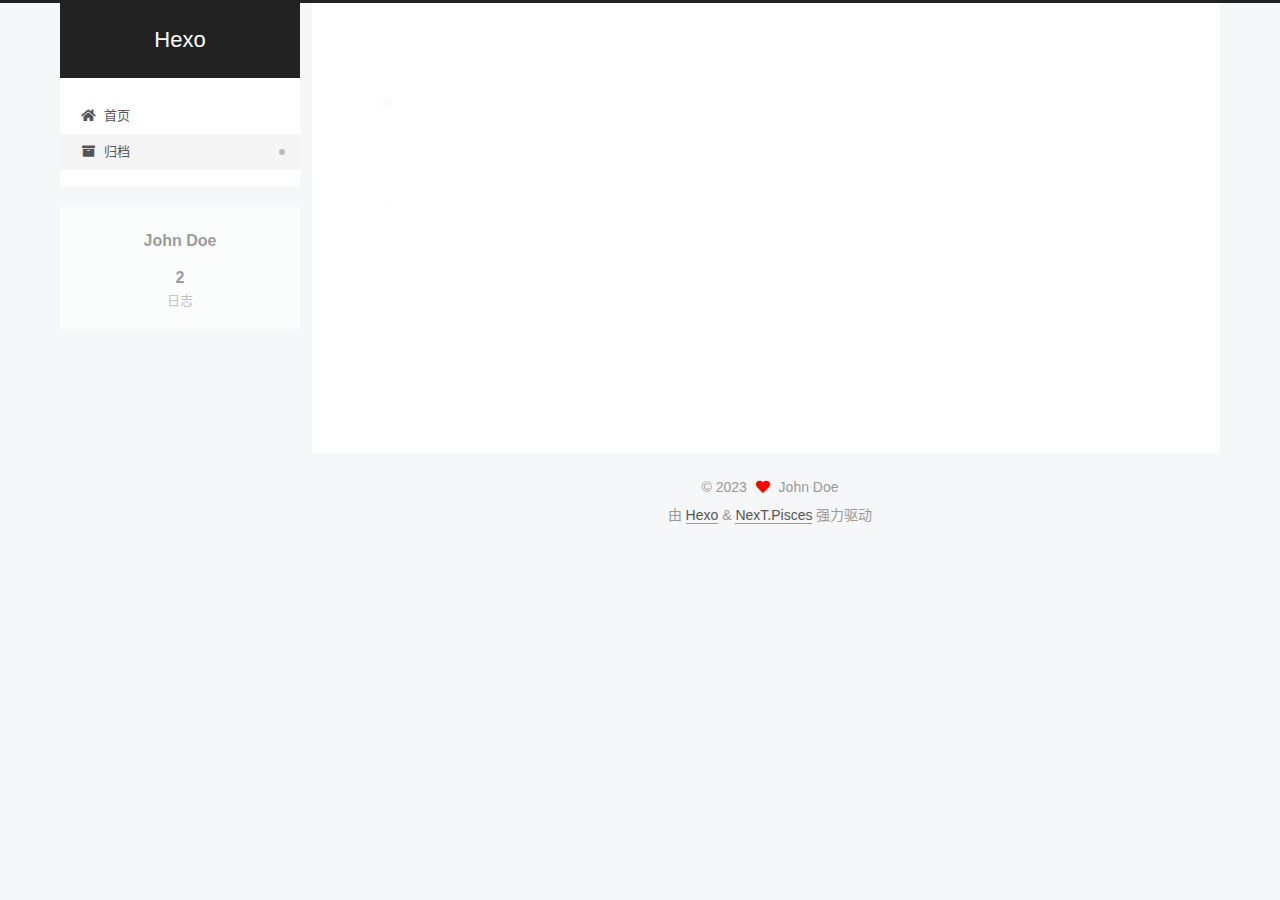
==== archives/index.html @ bbe2d194 "Site updated: 2023-02-14 23:08:49" ====
<!DOCTYPE html>
<html lang="zh-CN">
<head>
  <meta charset="UTF-8">
<meta name="viewport" content="width=device-width, initial-scale=1, maximum-scale=2">
<meta name="theme-color" content="#222">
<meta name="generator" content="Hexo 6.3.0">
  <link rel="apple-touch-icon" sizes="180x180" href="/images/apple-touch-icon-next.png">
  <link rel="icon" type="image/png" sizes="32x32" href="/images/favicon-32x32-next.png">
  <link rel="icon" type="image/png" sizes="16x16" href="/images/favicon-16x16-next.png">
  <link rel="mask-icon" href="/images/logo.svg" color="#222">

<link rel="stylesheet" href="/css/main.css">


<link rel="stylesheet" href="/lib/font-awesome/css/all.min.css">

<script id="hexo-configurations">
    var NexT = window.NexT || {};
    var CONFIG = {"hostname":"example.com","root":"/","scheme":"Pisces","version":"7.8.0","exturl":false,"sidebar":{"position":"left","display":"post","padding":18,"offset":12,"onmobile":false},"copycode":{"enable":false,"show_result":false,"style":null},"back2top":{"enable":true,"sidebar":false,"scrollpercent":false},"bookmark":{"enable":false,"color":"#222","save":"auto"},"fancybox":false,"mediumzoom":false,"lazyload":false,"pangu":false,"comments":{"style":"tabs","active":null,"storage":true,"lazyload":false,"nav":null},"algolia":{"hits":{"per_page":10},"labels":{"input_placeholder":"Search for Posts","hits_empty":"We didn't find any results for the search: ${query}","hits_stats":"${hits} results found in ${time} ms"}},"localsearch":{"enable":false,"trigger":"auto","top_n_per_article":1,"unescape":false,"preload":false},"motion":{"enable":true,"async":false,"transition":{"post_block":"fadeIn","post_header":"slideDownIn","post_body":"slideDownIn","coll_header":"slideLeftIn","sidebar":"slideUpIn"}}};
  </script>

  <meta property="og:type" content="website">
<meta property="og:title" content="Hexo">
<meta property="og:url" content="http://example.com/archives/index.html">
<meta property="og:site_name" content="Hexo">
<meta property="og:locale" content="zh_CN">
<meta property="article:author" content="John Doe">
<meta name="twitter:card" content="summary">

<link rel="canonical" href="http://example.com/archives/">


<script id="page-configurations">
  // https://hexo.io/docs/variables.html
  CONFIG.page = {
    sidebar: "",
    isHome : false,
    isPost : false,
    lang   : 'zh-CN'
  };
</script>

  <title>归档 | Hexo</title>
  






  <noscript>
  <style>
  .use-motion .brand,
  .use-motion .menu-item,
  .sidebar-inner,
  .use-motion .post-block,
  .use-motion .pagination,
  .use-motion .comments,
  .use-motion .post-header,
  .use-motion .post-body,
  .use-motion .collection-header { opacity: initial; }

  .use-motion .site-title,
  .use-motion .site-subtitle {
    opacity: initial;
    top: initial;
  }

  .use-motion .logo-line-before i { left: initial; }
  .use-motion .logo-line-after i { right: initial; }
  </style>
</noscript>

</head>

<body itemscope itemtype="http://schema.org/WebPage">
  <div class="container use-motion">
    <div class="headband"></div>

    <header class="header" itemscope itemtype="http://schema.org/WPHeader">
      <div class="header-inner"><div class="site-brand-container">
  <div class="site-nav-toggle">
    <div class="toggle" aria-label="切换导航栏">
      <span class="toggle-line toggle-line-first"></span>
      <span class="toggle-line toggle-line-middle"></span>
      <span class="toggle-line toggle-line-last"></span>
    </div>
  </div>

  <div class="site-meta">

    <a href="/" class="brand" rel="start">
      <span class="logo-line-before"><i></i></span>
      <h1 class="site-title">Hexo</h1>
      <span class="logo-line-after"><i></i></span>
    </a>
  </div>

  <div class="site-nav-right">
    <div class="toggle popup-trigger">
    </div>
  </div>
</div>




<nav class="site-nav">
  <ul id="menu" class="main-menu menu">
        <li class="menu-item menu-item-home">

    <a href="/" rel="section"><i class="fa fa-home fa-fw"></i>首页</a>

  </li>
        <li class="menu-item menu-item-archives">

    <a href="/archives/" rel="section"><i class="fa fa-archive fa-fw"></i>归档</a>

  </li>
  </ul>
</nav>




</div>
    </header>

    
  <div class="back-to-top">
    <i class="fa fa-arrow-up"></i>
    <span>0%</span>
  </div>


    <main class="main">
      <div class="main-inner">
        <div class="content-wrap">
          

          <div class="content archive">
            

  
  
  
  <div class="post-block">
    <div class="posts-collapse">
      <div class="collection-title">
        <span class="collection-header">嗯..! 目前共计 2 篇日志。 继续努力。</span>
      </div>

      
    <div class="collection-year">
      <span class="collection-header">2023</span>
    </div>

  <article itemscope itemtype="http://schema.org/Article">
    <header class="post-header">

      <div class="post-meta">
        <time itemprop="dateCreated"
              datetime="2023-02-14T23:00:04+08:00"
              content="2023-02-14">
          02-14
        </time>
      </div>

      <div class="post-title">
          <a class="post-title-link" href="/2023/02/14/my-blog/" itemprop="url">
            <span itemprop="name">my blog</span>
          </a>
      </div>

    </header>
  </article>

  <article itemscope itemtype="http://schema.org/Article">
    <header class="post-header">

      <div class="post-meta">
        <time itemprop="dateCreated"
              datetime="2023-02-14T21:54:03+08:00"
              content="2023-02-14">
          02-14
        </time>
      </div>

      <div class="post-title">
          <a class="post-title-link" href="/2023/02/14/hello-world/" itemprop="url">
            <span itemprop="name">Hello World</span>
          </a>
      </div>

    </header>
  </article>


    </div>
  </div>
  
  
  

  



          </div>
          

<script>
  window.addEventListener('tabs:register', () => {
    let { activeClass } = CONFIG.comments;
    if (CONFIG.comments.storage) {
      activeClass = localStorage.getItem('comments_active') || activeClass;
    }
    if (activeClass) {
      let activeTab = document.querySelector(`a[href="#comment-${activeClass}"]`);
      if (activeTab) {
        activeTab.click();
      }
    }
  });
  if (CONFIG.comments.storage) {
    window.addEventListener('tabs:click', event => {
      if (!event.target.matches('.tabs-comment .tab-content .tab-pane')) return;
      let commentClass = event.target.classList[1];
      localStorage.setItem('comments_active', commentClass);
    });
  }
</script>

        </div>
          
  
  <div class="toggle sidebar-toggle">
    <span class="toggle-line toggle-line-first"></span>
    <span class="toggle-line toggle-line-middle"></span>
    <span class="toggle-line toggle-line-last"></span>
  </div>

  <aside class="sidebar">
    <div class="sidebar-inner">

      <ul class="sidebar-nav motion-element">
        <li class="sidebar-nav-toc">
          文章目录
        </li>
        <li class="sidebar-nav-overview">
          站点概览
        </li>
      </ul>

      <!--noindex-->
      <div class="post-toc-wrap sidebar-panel">
      </div>
      <!--/noindex-->

      <div class="site-overview-wrap sidebar-panel">
        <div class="site-author motion-element" itemprop="author" itemscope itemtype="http://schema.org/Person">
  <p class="site-author-name" itemprop="name">John Doe</p>
  <div class="site-description" itemprop="description"></div>
</div>
<div class="site-state-wrap motion-element">
  <nav class="site-state">
      <div class="site-state-item site-state-posts">
          <a href="/archives/">
        
          <span class="site-state-item-count">2</span>
          <span class="site-state-item-name">日志</span>
        </a>
      </div>
  </nav>
</div>



      </div>

    </div>
  </aside>
  <div id="sidebar-dimmer"></div>


      </div>
    </main>

    <footer class="footer">
      <div class="footer-inner">
        

        

<div class="copyright">
  
  &copy; 
  <span itemprop="copyrightYear">2023</span>
  <span class="with-love">
    <i class="fa fa-heart"></i>
  </span>
  <span class="author" itemprop="copyrightHolder">John Doe</span>
</div>
  <div class="powered-by">由 <a href="https://hexo.io/" class="theme-link" rel="noopener" target="_blank">Hexo</a> & <a href="https://pisces.theme-next.org/" class="theme-link" rel="noopener" target="_blank">NexT.Pisces</a> 强力驱动
  </div>

        








      </div>
    </footer>
  </div>

  
  <script src="/lib/anime.min.js"></script>
  <script src="/lib/velocity/velocity.min.js"></script>
  <script src="/lib/velocity/velocity.ui.min.js"></script>

<script src="/js/utils.js"></script>

<script src="/js/motion.js"></script>


<script src="/js/schemes/pisces.js"></script>


<script src="/js/next-boot.js"></script>




  















  

  

</body>
</html>
---- css/main.css ----
:root {
  --body-bg-color: #f5f7f9;
  --content-bg-color: #fff;
  --card-bg-color: #f5f5f5;
  --text-color: #555;
  --blockquote-color: #666;
  --link-color: #555;
  --link-hover-color: #222;
  --brand-color: #fff;
  --brand-hover-color: #fff;
  --table-row-odd-bg-color: #f9f9f9;
  --table-row-hover-bg-color: #f5f5f5;
  --menu-item-bg-color: #f5f5f5;
  --btn-default-bg: #fff;
  --btn-default-color: #555;
  --btn-default-border-color: #555;
  --btn-default-hover-bg: #222;
  --btn-default-hover-color: #fff;
  --btn-default-hover-border-color: #222;
}
html {
  line-height: 1.15; /* 1 */
  -webkit-text-size-adjust: 100%; /* 2 */
}
body {
  margin: 0;
}
main {
  display: block;
}
h1 {
  font-size: 2em;
  margin: 0.67em 0;
}
hr {
  box-sizing: content-box; /* 1 */
  height: 0; /* 1 */
  overflow: visible; /* 2 */
}
pre {
  font-family: monospace, monospace; /* 1 */
  font-size: 1em; /* 2 */
}
a {
  background: transparent;
}
abbr[title] {
  border-bottom: none; /* 1 */
  text-decoration: underline; /* 2 */
  text-decoration: underline dotted; /* 2 */
}
b,
strong {
  font-weight: bolder;
}
code,
kbd,
samp {
  font-family: monospace, monospace; /* 1 */
  font-size: 1em; /* 2 */
}
small {
  font-size: 80%;
}
sub,
sup {
  font-size: 75%;
  line-height: 0;
  position: relative;
  vertical-align: baseline;
}
sub {
  bottom: -0.25em;
}
sup {
  top: -0.5em;
}
img {
  border-style: none;
}
button,
input,
optgroup,
select,
textarea {
  font-family: inherit; /* 1 */
  font-size: 100%; /* 1 */
  line-height: 1.15; /* 1 */
  margin: 0; /* 2 */
}
button,
input {
/* 1 */
  overflow: visible;
}
button,
select {
/* 1 */
  text-transform: none;
}
button,
[type='button'],
[type='reset'],
[type='submit'] {
  -webkit-appearance: button;
}
button::-moz-focus-inner,
[type='button']::-moz-focus-inner,
[type='reset']::-moz-focus-inner,
[type='submit']::-moz-focus-inner {
  border-style: none;
  padding: 0;
}
button:-moz-focusring,
[type='button']:-moz-focusring,
[type='reset']:-moz-focusring,
[type='submit']:-moz-focusring {
  outline: 1px dotted ButtonText;
}
fieldset {
  padding: 0.35em 0.75em 0.625em;
}
legend {
  box-sizing: border-box; /* 1 */
  color: inherit; /* 2 */
  display: table; /* 1 */
  max-width: 100%; /* 1 */
  padding: 0; /* 3 */
  white-space: normal; /* 1 */
}
progress {
  vertical-align: baseline;
}
textarea {
  overflow: auto;
}
[type='checkbox'],
[type='radio'] {
  box-sizing: border-box; /* 1 */
  padding: 0; /* 2 */
}
[type='number']::-webkit-inner-spin-button,
[type='number']::-webkit-outer-spin-button {
  height: auto;
}
[type='search'] {
  outline-offset: -2px; /* 2 */
  -webkit-appearance: textfield; /* 1 */
}
[type='search']::-webkit-search-decoration {
  -webkit-appearance: none;
}
::-webkit-file-upload-button {
  font: inherit; /* 2 */
  -webkit-appearance: button; /* 1 */
}
details {
  display: block;
}
summary {
  display: list-item;
}
template {
  display: none;
}
[hidden] {
  display: none;
}
::selection {
  background: #262a30;
  color: #eee;
}
html,
body {
  height: 100%;
}
body {
  background: var(--body-bg-color);
  color: var(--text-color);
  font-family: 'Lato', "PingFang SC", "Microsoft YaHei", sans-serif;
  font-size: 1em;
  line-height: 2;
}
@media (max-width: 991px) {
  body {
    padding-left: 0 !important;
    padding-right: 0 !important;
  }
}
h1,
h2,
h3,
h4,
h5,
h6 {
  font-family: 'Lato', "PingFang SC", "Microsoft YaHei", sans-serif;
  font-weight: bold;
  line-height: 1.5;
  margin: 20px 0 15px;
}
h1 {
  font-size: 1.5em;
}
h2 {
  font-size: 1.375em;
}
h3 {
  font-size: 1.25em;
}
h4 {
  font-size: 1.125em;
}
h5 {
  font-size: 1em;
}
h6 {
  font-size: 0.875em;
}
p {
  margin: 0 0 20px 0;
}
a,
span.exturl {
  border-bottom: 1px solid #999;
  color: var(--link-color);
  outline: 0;
  text-decoration: none;
  overflow-wrap: break-word;
  word-wrap: break-word;
  cursor: pointer;
}
a:hover,
span.exturl:hover {
  border-bottom-color: var(--link-hover-color);
  color: var(--link-hover-color);
}
iframe,
img,
video {
  display: block;
  margin-left: auto;
  margin-right: auto;
  max-width: 100%;
}
hr {
  background-image: repeating-linear-gradient(-45deg, #ddd, #ddd 4px, transparent 4px, transparent 8px);
  border: 0;
  height: 3px;
  margin: 40px 0;
}
blockquote {
  border-left: 4px solid #ddd;
  color: var(--blockquote-color);
  margin: 0;
  padding: 0 15px;
}
blockquote cite::before {
  content: '-';
  padding: 0 5px;
}
dt {
  font-weight: bold;
}
dd {
  margin: 0;
  padding: 0;
}
kbd {
  background-color: #f5f5f5;
  background-image: linear-gradient(#eee, #fff, #eee);
  border: 1px solid #ccc;
  border-radius: 0.2em;
  box-shadow: 0.1em 0.1em 0.2em rgba(0,0,0,0.1);
  color: #555;
  font-family: inherit;
  padding: 0.1em 0.3em;
  white-space: nowrap;
}
.table-container {
  overflow: auto;
}
table {
  border-collapse: collapse;
  border-spacing: 0;
  font-size: 0.875em;
  margin: 0 0 20px 0;
  width: 100%;
}
tbody tr:nth-of-type(odd) {
  background: var(--table-row-odd-bg-color);
}
tbody tr:hover {
  background: var(--table-row-hover-bg-color);
}
caption,
th,
td {
  font-weight: normal;
  padding: 8px;
  vertical-align: middle;
}
th,
td {
  border: 1px solid #ddd;
  border-bottom: 3px solid #ddd;
}
th {
  font-weight: 700;
  padding-bottom: 10px;
}
td {
  border-bottom-width: 1px;
}
.btn {
  background: var(--btn-default-bg);
  border: 2px solid var(--btn-default-border-color);
  border-radius: 2px;
  color: var(--btn-default-color);
  display: inline-block;
  font-size: 0.875em;
  line-height: 2;
  padding: 0 20px;
  text-decoration: none;
  transition-property: background-color;
  transition-delay: 0s;
  transition-duration: 0.2s;
  transition-timing-function: ease-in-out;
}
.btn:hover {
  background: var(--btn-default-hover-bg);
  border-color: var(--btn-default-hover-border-color);
  color: var(--btn-default-hover-color);
}
.btn + .btn {
  margin: 0 0 8px 8px;
}
.btn .fa-fw {
  text-align: left;
  width: 1.285714285714286em;
}
.toggle {
  line-height: 0;
}
.toggle .toggle-line {
  background: #fff;
  display: inline-block;
  height: 2px;
  left: 0;
  position: relative;
  top: 0;
  transition: all 0.4s;
  vertical-align: top;
  width: 100%;
}
.toggle .toggle-line:not(:first-child) {
  margin-top: 3px;
}
.toggle.toggle-arrow .toggle-line-first {
  left: 50%;
  top: 2px;
  transform: rotate(45deg);
  width: 50%;
}
.toggle.toggle-arrow .toggle-line-middle {
  left: 2px;
  width: 90%;
}
.toggle.toggle-arrow .toggle-line-last {
  left: 50%;
  top: -2px;
  transform: rotate(-45deg);
  width: 50%;
}
.toggle.toggle-close .toggle-line-first {
  transform: rotate(-45deg);
  top: 5px;
}
.toggle.toggle-close .toggle-line-middle {
  opacity: 0;
}
.toggle.toggle-close .toggle-line-last {
  transform: rotate(45deg);
  top: -5px;
}
.highlight,
pre {
  background: #f7f7f7;
  color: #4d4d4c;
  line-height: 1.6;
  margin: 0 auto 20px;
}
pre,
code {
  font-family: consolas, Menlo, monospace, "PingFang SC", "Microsoft YaHei";
}
code {
  background: #eee;
  border-radius: 3px;
  color: #555;
  padding: 2px 4px;
  overflow-wrap: break-word;
  word-wrap: break-word;
}
.highlight *::selection {
  background: #d6d6d6;
}
.highlight pre {
  border: 0;
  margin: 0;
  padding: 10px 0;
}
.highlight table {
  border: 0;
  margin: 0;
  width: auto;
}
.highlight td {
  border: 0;
  padding: 0;
}
.highlight figcaption {
  background: #eff2f3;
  color: #4d4d4c;
  display: flex;
  font-size: 0.875em;
  justify-content: space-between;
  line-height: 1.2;
  padding: 0.5em;
}
.highlight figcaption a {
  color: #4d4d4c;
}
.highlight figcaption a:hover {
  border-bottom-color: #4d4d4c;
}
.highlight .gutter {
  -moz-user-select: none;
  -ms-user-select: none;
  -webkit-user-select: none;
  user-select: none;
}
.highlight .gutter pre {
  background: #eff2f3;
  color: #869194;
  padding-left: 10px;
  padding-right: 10px;
  text-align: right;
}
.highlight .code pre {
  background: #f7f7f7;
  padding-left: 10px;
  width: 100%;
}
.gist table {
  width: auto;
}
.gist table td {
  border: 0;
}
pre {
  overflow: auto;
  padding: 10px;
}
pre code {
  background: none;
  color: #4d4d4c;
  font-size: 0.875em;
  padding: 0;
  text-shadow: none;
}
pre .deletion {
  background: #fdd;
}
pre .addition {
  background: #dfd;
}
pre .meta {
  color: #eab700;
  -moz-user-select: none;
  -ms-user-select: none;
  -webkit-user-select: none;
  user-select: none;
}
pre .comment {
  color: #8e908c;
}
pre .variable,
pre .attribute,
pre .tag,
pre .name,
pre .regexp,
pre .ruby .constant,
pre .xml .tag .title,
pre .xml .pi,
pre .xml .doctype,
pre .html .doctype,
pre .css .id,
pre .css .class,
pre .css .pseudo {
  color: #c82829;
}
pre .number,
pre .preprocessor,
pre .built_in,
pre .builtin-name,
pre .literal,
pre .params,
pre .constant,
pre .command {
  color: #f5871f;
}
pre .ruby .class .title,
pre .css .rules .attribute,
pre .string,
pre .symbol,
pre .value,
pre .inheritance,
pre .header,
pre .ruby .symbol,
pre .xml .cdata,
pre .special,
pre .formula {
  color: #718c00;
}
pre .title,
pre .css .hexcolor {
  color: #3e999f;
}
pre .function,
pre .python .decorator,
pre .python .title,
pre .ruby .function .title,
pre .ruby .title .keyword,
pre .perl .sub,
pre .javascript .title,
pre .coffeescript .title {
  color: #4271ae;
}
pre .keyword,
pre .javascript .function {
  color: #8959a8;
}
.blockquote-center {
  border-left: none;
  margin: 40px 0;
  padding: 0;
  position: relative;
  text-align: center;
}
.blockquote-center .fa {
  display: block;
  opacity: 0.6;
  position: absolute;
  width: 100%;
}
.blockquote-center .fa-quote-left {
  border-top: 1px solid #ccc;
  text-align: left;
  top: -20px;
}
.blockquote-center .fa-quote-right {
  border-bottom: 1px solid #ccc;
  text-align: right;
  bottom: -20px;
}
.blockquote-center p,
.blockquote-center div {
  text-align: center;
}
.post-body .group-picture img {
  margin: 0 auto;
  padding: 0 3px;
}
.group-picture-row {
  margin-bottom: 6px;
  overflow: hidden;
}
.group-picture-column {
  float: left;
  margin-bottom: 10px;
}
.post-body .label {
  color: #555;
  display: inline;
  padding: 0 2px;
}
.post-body .label.default {
  background: #f0f0f0;
}
.post-body .label.primary {
  background: #efe6f7;
}
.post-body .label.info {
  background: #e5f2f8;
}
.post-body .label.success {
  background: #e7f4e9;
}
.post-body .label.warning {
  background: #fcf6e1;
}
.post-body .label.danger {
  background: #fae8eb;
}
.post-body .tabs {
  margin-bottom: 20px;
}
.post-body .tabs,
.tabs-comment {
  display: block;
  padding-top: 10px;
  position: relative;
}
.post-body .tabs ul.nav-tabs,
.tabs-comment ul.nav-tabs {
  display: flex;
  flex-wrap: wrap;
  margin: 0;
  margin-bottom: -1px;
  padding: 0;
}
@media (max-width: 413px) {
  .post-body .tabs ul.nav-tabs,
  .tabs-comment ul.nav-tabs {
    display: block;
    margin-bottom: 5px;
  }
}
.post-body .tabs ul.nav-tabs li.tab,
.tabs-comment ul.nav-tabs li.tab {
  border-bottom: 1px solid #ddd;
  border-left: 1px solid transparent;
  border-right: 1px solid transparent;
  border-top: 3px solid transparent;
  flex-grow: 1;
  list-style-type: none;
  border-radius: 0 0 0 0;
}
@media (max-width: 413px) {
  .post-body .tabs ul.nav-tabs li.tab,
  .tabs-comment ul.nav-tabs li.tab {
    border-bottom: 1px solid transparent;
    border-left: 3px solid transparent;
    border-right: 1px solid transparent;
    border-top: 1px solid transparent;
  }
}
@media (max-width: 413px) {
  .post-body .tabs ul.nav-tabs li.tab,
  .tabs-comment ul.nav-tabs li.tab {
    border-radius: 0;
  }
}
.post-body .tabs ul.nav-tabs li.tab a,
.tabs-comment ul.nav-tabs li.tab a {
  border-bottom: initial;
  display: block;
  line-height: 1.8;
  outline: 0;
  padding: 0.25em 0.75em;
  text-align: center;
  transition-delay: 0s;
  transition-duration: 0.2s;
  transition-timing-function: ease-out;
}
.post-body .tabs ul.nav-tabs li.tab a i,
.tabs-comment ul.nav-tabs li.tab a i {
  width: 1.285714285714286em;
}
.post-body .tabs ul.nav-tabs li.tab.active,
.tabs-comment ul.nav-tabs li.tab.active {
  border-bottom: 1px solid transparent;
  border-left: 1px solid #ddd;
  border-right: 1px solid #ddd;
  border-top: 3px solid #fc6423;
}
@media (max-width: 413px) {
  .post-body .tabs ul.nav-tabs li.tab.active,
  .tabs-comment ul.nav-tabs li.tab.active {
    border-bottom: 1px solid #ddd;
    border-left: 3px solid #fc6423;
    border-right: 1px solid #ddd;
    border-top: 1px solid #ddd;
  }
}
.post-body .tabs ul.nav-tabs li.tab.active a,
.tabs-comment ul.nav-tabs li.tab.active a {
  color: var(--link-color);
  cursor: default;
}
.post-body .tabs .tab-content .tab-pane,
.tabs-comment .tab-content .tab-pane {
  border: 1px solid #ddd;
  border-top: 0;
  padding: 20px 20px 0 20px;
  border-radius: 0;
}
.post-body .tabs .tab-content .tab-pane:not(.active),
.tabs-comment .tab-content .tab-pane:not(.active) {
  display: none;
}
.post-body .tabs .tab-content .tab-pane.active,
.tabs-comment .tab-content .tab-pane.active {
  display: block;
}
.post-body .tabs .tab-content .tab-pane.active:nth-of-type(1),
.tabs-comment .tab-content .tab-pane.active:nth-of-type(1) {
  border-radius: 0 0 0 0;
}
@media (max-width: 413px) {
  .post-body .tabs .tab-content .tab-pane.active:nth-of-type(1),
  .tabs-comment .tab-content .tab-pane.active:nth-of-type(1) {
    border-radius: 0;
  }
}
.post-body .note {
  border-radius: 3px;
  margin-bottom: 20px;
  padding: 1em;
  position: relative;
  border: 1px solid #eee;
  border-left-width: 5px;
}
.post-body .note h2,
.post-body .note h3,
.post-body .note h4,
.post-body .note h5,
.post-body .note h6 {
  margin-top: 0;
  border-bottom: initial;
  margin-bottom: 0;
  padding-top: 0;
}
.post-body .note p:first-child,
.post-body .note ul:first-child,
.post-body .note ol:first-child,
.post-body .note table:first-child,
.post-body .note pre:first-child,
.post-body .note blockquote:first-child,
.post-body .note img:first-child {
  margin-top: 0;
}
.post-body .note p:last-child,
.post-body .note ul:last-child,
.post-body .note ol:last-child,
.post-body .note table:last-child,
.post-body .note pre:last-child,
.post-body .note blockquote:last-child,
.post-body .note img:last-child {
  margin-bottom: 0;
}
.post-body .note.default {
  border-left-color: #777;
}
.post-body .note.default h2,
.post-body .note.default h3,
.post-body .note.default h4,
.post-body .note.default h5,
.post-body .note.default h6 {
  color: #777;
}
.post-body .note.primary {
  border-left-color: #6f42c1;
}
.post-body .note.primary h2,
.post-body .note.primary h3,
.post-body .note.primary h4,
.post-body .note.primary h5,
.post-body .note.primary h6 {
  color: #6f42c1;
}
.post-body .note.info {
  border-left-color: #428bca;
}
.post-body .note.info h2,
.post-body .note.info h3,
.post-body .note.info h4,
.post-body .note.info h5,
.post-body .note.info h6 {
  color: #428bca;
}
.post-body .note.success {
  border-left-color: #5cb85c;
}
.post-body .note.success h2,
.post-body .note.success h3,
.post-body .note.success h4,
.post-body .note.success h5,
.post-body .note.success h6 {
  color: #5cb85c;
}
.post-body .note.warning {
  border-left-color: #f0ad4e;
}
.post-body .note.warning h2,
.post-body .note.warning h3,
.post-body .note.warning h4,
.post-body .note.warning h5,
.post-body .note.warning h6 {
  color: #f0ad4e;
}
.post-body .note.danger {
  border-left-color: #d9534f;
}
.post-body .note.danger h2,
.post-body .note.danger h3,
.post-body .note.danger h4,
.post-body .note.danger h5,
.post-body .note.danger h6 {
  color: #d9534f;
}
.pagination .prev,
.pagination .next,
.pagination .page-number,
.pagination .space {
  display: inline-block;
  margin: 0 10px;
  padding: 0 11px;
  position: relative;
  top: -1px;
}
@media (max-width: 767px) {
  .pagination .prev,
  .pagination .next,
  .pagination .page-number,
  .pagination .space {
    margin: 0 5px;
  }
}
.pagination {
  border-top: 1px solid #eee;
  margin: 120px 0 0;
  text-align: center;
}
.pagination .prev,
.pagination .next,
.pagination .page-number {
  border-bottom: 0;
  border-top: 1px solid #eee;
  transition-property: border-color;
  transition-delay: 0s;
  transition-duration: 0.2s;
  transition-timing-function: ease-in-out;
}
.pagination .prev:hover,
.pagination .next:hover,
.pagination .page-number:hover {
  border-top-color: #222;
}
.pagination .space {
  margin: 0;
  padding: 0;
}
.pagination .prev {
  margin-left: 0;
}
.pagination .next {
  margin-right: 0;
}
.pagination .page-number.current {
  background: #ccc;
  border-top-color: #ccc;
  color: #fff;
}
@media (max-width: 767px) {
  .pagination {
    border-top: none;
  }
  .pagination .prev,
  .pagination .next,
  .pagination .page-number {
    border-bottom: 1px solid #eee;
    border-top: 0;
    margin-bottom: 10px;
    padding: 0 10px;
  }
  .pagination .prev:hover,
  .pagination .next:hover,
  .pagination .page-number:hover {
    border-bottom-color: #222;
  }
}
.comments {
  margin-top: 60px;
  overflow: hidden;
}
.comment-button-group {
  display: flex;
  flex-wrap: wrap-reverse;
  justify-content: center;
  margin: 1em 0;
}
.comment-button-group .comment-button {
  margin: 0.1em 0.2em;
}
.comment-button-group .comment-button.active {
  background: var(--btn-default-hover-bg);
  border-color: var(--btn-default-hover-border-color);
  color: var(--btn-default-hover-color);
}
.comment-position {
  display: none;
}
.comment-position.active {
  display: block;
}
.tabs-comment {
  background: var(--content-bg-color);
  margin-top: 4em;
  padding-top: 0;
}
.tabs-comment .comments {
  border: 0;
  box-shadow: none;
  margin-top: 0;
  padding-top: 0;
}
.container {
  min-height: 100%;
  position: relative;
}
.main-inner {
  margin: 0 auto;
  width: calc(100% - 20px);
}
@media (min-width: 1200px) {
  .main-inner {
    width: 1160px;
  }
}
@media (min-width: 1600px) {
  .main-inner {
    width: 73%;
  }
}
@media (max-width: 767px) {
  .content-wrap {
    padding: 0 20px;
  }
}
.header {
  background: transparent;
}
.header-inner {
  margin: 0 auto;
  width: calc(100% - 20px);
}
@media (min-width: 1200px) {
  .header-inner {
    width: 1160px;
  }
}
@media (min-width: 1600px) {
  .header-inner {
    width: 73%;
  }
}
.site-brand-container {
  display: flex;
  flex-shrink: 0;
  padding: 0 10px;
}
.headband {
  background: #222;
  height: 3px;
}
.site-meta {
  flex-grow: 1;
  text-align: center;
}
@media (max-width: 767px) {
  .site-meta {
    text-align: center;
  }
}
.brand {
  border-bottom: none;
  color: var(--brand-color);
  display: inline-block;
  line-height: 1.375em;
  padding: 0 40px;
  position: relative;
}
.brand:hover {
  color: var(--brand-hover-color);
}
.site-title {
  font-family: 'Lato', "PingFang SC", "Microsoft YaHei", sans-serif;
  font-size: 1.375em;
  font-weight: normal;
  margin: 0;
}
.site-subtitle {
  color: #ddd;
  font-size: 0.8125em;
  margin: 10px 0;
}
.use-motion .brand {
  opacity: 0;
}
.use-motion .site-title,
.use-motion .site-subtitle,
.use-motion .custom-logo-image {
  opacity: 0;
  position: relative;
  top: -10px;
}
.site-nav-toggle,
.site-nav-right {
  display: none;
}
@media (max-width: 767px) {
  .site-nav-toggle,
  .site-nav-right {
    display: flex;
    flex-direction: column;
    justify-content: center;
  }
}
.site-nav-toggle .toggle,
.site-nav-right .toggle {
  color: var(--text-color);
  padding: 10px;
  width: 22px;
}
.site-nav-toggle .toggle .toggle-line,
.site-nav-right .toggle .toggle-line {
  background: var(--text-color);
  border-radius: 1px;
}
.site-nav {
  display: block;
}
@media (max-width: 767px) {
  .site-nav {
    clear: both;
    display: none;
  }
}
.site-nav.site-nav-on {
  display: block;
}
.menu {
  margin-top: 20px;
  padding-left: 0;
  text-align: center;
}
.menu-item {
  display: inline-block;
  list-style: none;
  margin: 0 10px;
}
@media (max-width: 767px) {
  .menu-item {
    display: block;
    margin-top: 10px;
  }
  .menu-item.menu-item-search {
    display: none;
  }
}
.menu-item a,
.menu-item span.exturl {
  border-bottom: 0;
  display: block;
  font-size: 0.8125em;
  transition-property: border-color;
  transition-delay: 0s;
  transition-duration: 0.2s;
  transition-timing-function: ease-in-out;
}
@media (hover: none) {
  .menu-item a:hover,
  .menu-item span.exturl:hover {
    border-bottom-color: transparent !important;
  }
}
.menu-item .fa,
.menu-item .fab,
.menu-item .far,
.menu-item .fas {
  margin-right: 8px;
}
.menu-item .badge {
  display: inline-block;
  font-weight: bold;
  line-height: 1;
  margin-left: 0.35em;
  margin-top: 0.35em;
  text-align: center;
  white-space: nowrap;
}
@media (max-width: 767px) {
  .menu-item .badge {
    float: right;
    margin-left: 0;
  }
}
.menu-item-active a,
.menu .menu-item a:hover,
.menu .menu-item span.exturl:hover {
  background: var(--menu-item-bg-color);
}
.use-motion .menu-item {
  opacity: 0;
}
.sidebar {
  background: #222;
  bottom: 0;
  box-shadow: inset 0 2px 6px #000;
  position: fixed;
  top: 0;
}
@media (max-width: 991px) {
  .sidebar {
    display: none;
  }
}
.sidebar-inner {
  color: #999;
  padding: 18px 10px;
  text-align: center;
}
.cc-license {
  margin-top: 10px;
  text-align: center;
}
.cc-license .cc-opacity {
  border-bottom: none;
  opacity: 0.7;
}
.cc-license .cc-opacity:hover {
  opacity: 0.9;
}
.cc-license img {
  display: inline-block;
}
.site-author-image {
  border: 1px solid #eee;
  display: block;
  margin: 0 auto;
  max-width: 120px;
  padding: 2px;
}
.site-author-name {
  color: var(--text-color);
  font-weight: 600;
  margin: 0;
  text-align: center;
}
.site-description {
  color: #999;
  font-size: 0.8125em;
  margin-top: 0;
  text-align: center;
}
.links-of-author {
  margin-top: 15px;
}
.links-of-author a,
.links-of-author span.exturl {
  border-bottom-color: #555;
  display: inline-block;
  font-size: 0.8125em;
  margin-bottom: 10px;
  margin-right: 10px;
  vertical-align: middle;
}
.links-of-author a::before,
.links-of-author span.exturl::before {
  background: #63d0b6;
  border-radius: 50%;
  content: ' ';
  display: inline-block;
  height: 4px;
  margin-right: 3px;
  vertical-align: middle;
  width: 4px;
}
.sidebar-button {
  margin-top: 15px;
}
.sidebar-button a {
  border: 1px solid #fc6423;
  border-radius: 4px;
  color: #fc6423;
  display: inline-block;
  padding: 0 15px;
}
.sidebar-button a .fa,
.sidebar-button a .fab,
.sidebar-button a .far,
.sidebar-button a .fas {
  margin-right: 5px;
}
.sidebar-button a:hover {
  background: #fc6423;
  border: 1px solid #fc6423;
  color: #fff;
}
.sidebar-button a:hover .fa,
.sidebar-button a:hover .fab,
.sidebar-button a:hover .far,
.sidebar-button a:hover .fas {
  color: #fff;
}
.links-of-blogroll {
  font-size: 0.8125em;
  margin-top: 10px;
}
.links-of-blogroll-title {
  font-size: 0.875em;
  font-weight: 600;
  margin-top: 0;
}
.links-of-blogroll-list {
  list-style: none;
  margin: 0;
  padding: 0;
}
#sidebar-dimmer {
  display: none;
}
@media (max-width: 767px) {
  #sidebar-dimmer {
    background: #000;
    display: block;
    height: 100%;
    left: 100%;
    opacity: 0;
    position: fixed;
    top: 0;
    width: 100%;
    z-index: 1100;
  }
  .sidebar-active + #sidebar-dimmer {
    opacity: 0.7;
    transform: translateX(-100%);
    transition: opacity 0.5s;
  }
}
.sidebar-nav {
  margin: 0;
  padding-bottom: 20px;
  padding-left: 0;
}
.sidebar-nav li {
  border-bottom: 1px solid transparent;
  color: var(--text-color);
  cursor: pointer;
  display: inline-block;
  font-size: 0.875em;
}
.sidebar-nav li.sidebar-nav-overview {
  margin-left: 10px;
}
.sidebar-nav li:hover {
  color: #fc6423;
}
.sidebar-nav .sidebar-nav-active {
  border-bottom-color: #fc6423;
  color: #fc6423;
}
.sidebar-nav .sidebar-nav-active:hover {
  color: #fc6423;
}
.sidebar-panel {
  display: none;
  overflow-x: hidden;
  overflow-y: auto;
}
.sidebar-panel-active {
  display: block;
}
.sidebar-toggle {
  background: #222;
  bottom: 45px;
  cursor: pointer;
  height: 14px;
  left: 30px;
  padding: 5px;
  position: fixed;
  width: 14px;
  z-index: 1300;
}
@media (max-width: 991px) {
  .sidebar-toggle {
    left: 20px;
    opacity: 0.8;
    display: none;
  }
}
.sidebar-toggle:hover .toggle-line {
  background: #fc6423;
}
.post-toc {
  font-size: 0.875em;
}
.post-toc ol {
  list-style: none;
  margin: 0;
  padding: 0 2px 5px 10px;
  text-align: left;
}
.post-toc ol > ol {
  padding-left: 0;
}
.post-toc ol a {
  transition-property: all;
  transition-delay: 0s;
  transition-duration: 0.2s;
  transition-timing-function: ease-in-out;
}
.post-toc .nav-item {
  line-height: 1.8;
  overflow: hidden;
  text-overflow: ellipsis;
  white-space: nowrap;
}
.post-toc .nav .nav-child {
  display: none;
}
.post-toc .nav .active > .nav-child {
  display: block;
}
.post-toc .nav .active-current > .nav-child {
  display: block;
}
.post-toc .nav .active-current > .nav-child > .nav-item {
  display: block;
}
.post-toc .nav .active > a {
  border-bottom-color: #fc6423;
  color: #fc6423;
}
.post-toc .nav .active-current > a {
  color: #fc6423;
}
.post-toc .nav .active-current > a:hover {
  color: #fc6423;
}
.site-state {
  display: flex;
  justify-content: center;
  line-height: 1.4;
  margin-top: 10px;
  overflow: hidden;
  text-align: center;
  white-space: nowrap;
}
.site-state-item {
  padding: 0 15px;
}
.site-state-item:not(:first-child) {
  border-left: 1px solid #eee;
}
.site-state-item a {
  border-bottom: none;
}
.site-state-item-count {
  display: block;
  font-size: 1em;
  font-weight: 600;
  text-align: center;
}
.site-state-item-name {
  color: #999;
  font-size: 0.8125em;
}
.footer {
  color: #999;
  font-size: 0.875em;
  padding: 20px 0;
}
.footer.footer-fixed {
  bottom: 0;
  left: 0;
  position: absolute;
  right: 0;
}
.footer-inner {
  box-sizing: border-box;
  margin: 0 auto;
  text-align: center;
  width: calc(100% - 20px);
}
@media (min-width: 1200px) {
  .footer-inner {
    width: 1160px;
  }
}
@media (min-width: 1600px) {
  .footer-inner {
    width: 73%;
  }
}
.languages {
  display: inline-block;
  font-size: 1.125em;
  position: relative;
}
.languages .lang-select-label span {
  margin: 0 0.5em;
}
.languages .lang-select {
  height: 100%;
  left: 0;
  opacity: 0;
  position: absolute;
  top: 0;
  width: 100%;
}
.with-love {
  color: #ff0000;
  display: inline-block;
  margin: 0 5px;
}
.powered-by,
.theme-info {
  display: inline-block;
}
@-moz-keyframes iconAnimate {
  0%, 100% {
    transform: scale(1);
  }
  10%, 30% {
    transform: scale(0.9);
  }
  20%, 40%, 60%, 80% {
    transform: scale(1.1);
  }
  50%, 70% {
    transform: scale(1.1);
  }
}
@-webkit-keyframes iconAnimate {
  0%, 100% {
    transform: scale(1);
  }
  10%, 30% {
    transform: scale(0.9);
  }
  20%, 40%, 60%, 80% {
    transform: scale(1.1);
  }
  50%, 70% {
    transform: scale(1.1);
  }
}
@-o-keyframes iconAnimate {
  0%, 100% {
    transform: scale(1);
  }
  10%, 30% {
    transform: scale(0.9);
  }
  20%, 40%, 60%, 80% {
    transform: scale(1.1);
  }
  50%, 70% {
    transform: scale(1.1);
  }
}
@keyframes iconAnimate {
  0%, 100% {
    transform: scale(1);
  }
  10%, 30% {
    transform: scale(0.9);
  }
  20%, 40%, 60%, 80% {
    transform: scale(1.1);
  }
  50%, 70% {
    transform: scale(1.1);
  }
}
.back-to-top {
  font-size: 12px;
  text-align: center;
  transition-delay: 0s;
  transition-duration: 0.2s;
  transition-timing-function: ease-in-out;
}
.back-to-top {
  background: #222;
  bottom: -100px;
  box-sizing: border-box;
  color: #fff;
  cursor: pointer;
  left: 30px;
  opacity: 0.6;
  padding: 0 6px;
  position: fixed;
  transition-property: bottom;
  z-index: 1300;
  width: 24px;
}
.back-to-top span {
  display: none;
}
.back-to-top:hover {
  color: #fc6423;
}
.back-to-top.back-to-top-on {
  bottom: 30px;
}
@media (max-width: 991px) {
  .back-to-top {
    left: 20px;
    opacity: 0.8;
  }
}
.post-body {
  font-family: 'Lato', "PingFang SC", "Microsoft YaHei", sans-serif;
  overflow-wrap: break-word;
  word-wrap: break-word;
}
@media (min-width: 1200px) {
  .post-body {
    font-size: 1.125em;
  }
}
.post-body .exturl .fa {
  font-size: 0.875em;
  margin-left: 4px;
}
.post-body .image-caption,
.post-body .figure .caption {
  color: #999;
  font-size: 0.875em;
  font-weight: bold;
  line-height: 1;
  margin: -20px auto 15px;
  text-align: center;
}
.post-sticky-flag {
  display: inline-block;
  transform: rotate(30deg);
}
.post-button {
  margin-top: 40px;
  text-align: center;
}
.use-motion .post-block,
.use-motion .pagination,
.use-motion .comments {
  opacity: 0;
}
.use-motion .post-header {
  opacity: 0;
}
.use-motion .post-body {
  opacity: 0;
}
.use-motion .collection-header {
  opacity: 0;
}
.posts-collapse {
  margin-left: 35px;
  position: relative;
}
@media (max-width: 767px) {
  .posts-collapse {
    margin-left: 0px;
    margin-right: 0px;
  }
}
.posts-collapse .collection-title {
  font-size: 1.125em;
  position: relative;
}
.posts-collapse .collection-title::before {
  background: #999;
  border: 1px solid #fff;
  border-radius: 50%;
  content: ' ';
  height: 10px;
  left: 0;
  margin-left: -6px;
  margin-top: -4px;
  position: absolute;
  top: 50%;
  width: 10px;
}
.posts-collapse .collection-year {
  font-size: 1.5em;
  font-weight: bold;
  margin: 60px 0;
  position: relative;
}
.posts-collapse .collection-year::before {
  background: #bbb;
  border-radius: 50%;
  content: ' ';
  height: 8px;
  left: 0;
  margin-left: -4px;
  margin-top: -4px;
  position: absolute;
  top: 50%;
  width: 8px;
}
.posts-collapse .collection-header {
  display: block;
  margin: 0 0 0 20px;
}
.posts-collapse .collection-header small {
  color: #bbb;
  margin-left: 5px;
}
.posts-collapse .post-header {
  border-bottom: 1px dashed #ccc;
  margin: 30px 0;
  padding-left: 15px;
  position: relative;
  transition-property: border;
  transition-delay: 0s;
  transition-duration: 0.2s;
  transition-timing-function: ease-in-out;
}
.posts-collapse .post-header::before {
  background: #bbb;
  border: 1px solid #fff;
  border-radius: 50%;
  content: ' ';
  height: 6px;
  left: 0;
  margin-left: -4px;
  position: absolute;
  top: 0.75em;
  transition-property: background;
  width: 6px;
  transition-delay: 0s;
  transition-duration: 0.2s;
  transition-timing-function: ease-in-out;
}
.posts-collapse .post-header:hover {
  border-bottom-color: #666;
}
.posts-collapse .post-header:hover::before {
  background: #222;
}
.posts-collapse .post-meta {
  display: inline;
  font-size: 0.75em;
  margin-right: 10px;
}
.posts-collapse .post-title {
  display: inline;
}
.posts-collapse .post-title a,
.posts-collapse .post-title span.exturl {
  border-bottom: none;
  color: var(--link-color);
}
.posts-collapse .post-title .fa-external-link-alt {
  font-size: 0.875em;
  margin-left: 5px;
}
.posts-collapse::before {
  background: #f5f5f5;
  content: ' ';
  height: 100%;
  left: 0;
  margin-left: -2px;
  position: absolute;
  top: 1.25em;
  width: 4px;
}
.post-eof {
  background: #ccc;
  height: 1px;
  margin: 80px auto 60px;
  text-align: center;
  width: 8%;
}
.post-block:last-of-type .post-eof {
  display: none;
}
.content {
  padding-top: 40px;
}
@media (min-width: 992px) {
  .post-body {
    text-align: justify;
  }
}
@media (max-width: 991px) {
  .post-body {
    text-align: justify;
  }
}
.post-body h1,
.post-body h2,
.post-body h3,
.post-body h4,
.post-body h5,
.post-body h6 {
  padding-top: 10px;
}
.post-body h1 .header-anchor,
.post-body h2 .header-anchor,
.post-body h3 .header-anchor,
.post-body h4 .header-anchor,
.post-body h5 .header-anchor,
.post-body h6 .header-anchor {
  border-bottom-style: none;
  color: #ccc;
  float: right;
  margin-left: 10px;
  visibility: hidden;
}
.post-body h1 .header-anchor:hover,
.post-body h2 .header-anchor:hover,
.post-body h3 .header-anchor:hover,
.post-body h4 .header-anchor:hover,
.post-body h5 .header-anchor:hover,
.post-body h6 .header-anchor:hover {
  color: inherit;
}
.post-body h1:hover .header-anchor,
.post-body h2:hover .header-anchor,
.post-body h3:hover .header-anchor,
.post-body h4:hover .header-anchor,
.post-body h5:hover .header-anchor,
.post-body h6:hover .header-anchor {
  visibility: visible;
}
.post-body iframe,
.post-body img,
.post-body video {
  margin-bottom: 20px;
}
.post-body .video-container {
  height: 0;
  margin-bottom: 20px;
  overflow: hidden;
  padding-top: 75%;
  position: relative;
  width: 100%;
}
.post-body .video-container iframe,
.post-body .video-container object,
.post-body .video-container embed {
  height: 100%;
  left: 0;
  margin: 0;
  position: absolute;
  top: 0;
  width: 100%;
}
.post-gallery {
  align-items: center;
  display: grid;
  grid-gap: 10px;
  grid-template-columns: 1fr 1fr 1fr;
  margin-bottom: 20px;
}
@media (max-width: 767px) {
  .post-gallery {
    grid-template-columns: 1fr 1fr;
  }
}
.post-gallery a {
  border: 0;
}
.post-gallery img {
  margin: 0;
}
.posts-expand .post-header {
  font-size: 1.125em;
}
.posts-expand .post-title {
  font-size: 1.5em;
  font-weight: normal;
  margin: initial;
  text-align: center;
  overflow-wrap: break-word;
  word-wrap: break-word;
}
.posts-expand .post-title-link {
  border-bottom: none;
  color: var(--link-color);
  display: inline-block;
  position: relative;
  vertical-align: top;
}
.posts-expand .post-title-link::before {
  background: var(--link-color);
  bottom: 0;
  content: '';
  height: 2px;
  left: 0;
  position: absolute;
  transform: scaleX(0);
  visibility: hidden;
  width: 100%;
  transition-delay: 0s;
  transition-duration: 0.2s;
  transition-timing-function: ease-in-out;
}
.posts-expand .post-title-link:hover::before {
  transform: scaleX(1);
  visibility: visible;
}
.posts-expand .post-title-link .fa-external-link-alt {
  font-size: 0.875em;
  margin-left: 5px;
}
.posts-expand .post-meta {
  color: #999;
  font-family: 'Lato', "PingFang SC", "Microsoft YaHei", sans-serif;
  font-size: 0.75em;
  margin: 3px 0 60px 0;
  text-align: center;
}
.posts-expand .post-meta .post-description {
  font-size: 0.875em;
  margin-top: 2px;
}
.posts-expand .post-meta time {
  border-bottom: 1px dashed #999;
  cursor: pointer;
}
.post-meta .post-meta-item + .post-meta-item::before {
  content: '|';
  margin: 0 0.5em;
}
.post-meta-divider {
  margin: 0 0.5em;
}
.post-meta-item-icon {
  margin-right: 3px;
}
@media (max-width: 991px) {
  .post-meta-item-icon {
    display: inline-block;
  }
}
@media (max-width: 991px) {
  .post-meta-item-text {
    display: none;
  }
}
.post-nav {
  border-top: 1px solid #eee;
  display: flex;
  justify-content: space-between;
  margin-top: 15px;
  padding: 10px 5px 0;
}
.post-nav-item {
  flex: 1;
}
.post-nav-item a {
  border-bottom: none;
  display: block;
  font-size: 0.875em;
  line-height: 1.6;
  position: relative;
}
.post-nav-item a:active {
  top: 2px;
}
.post-nav-item .fa {
  font-size: 0.75em;
}
.post-nav-item:first-child {
  margin-right: 15px;
}
.post-nav-item:first-child .fa {
  margin-right: 5px;
}
.post-nav-item:last-child {
  margin-left: 15px;
  text-align: right;
}
.post-nav-item:last-child .fa {
  margin-left: 5px;
}
.rtl.post-body p,
.rtl.post-body a,
.rtl.post-body h1,
.rtl.post-body h2,
.rtl.post-body h3,
.rtl.post-body h4,
.rtl.post-body h5,
.rtl.post-body h6,
.rtl.post-body li,
.rtl.post-body ul,
.rtl.post-body ol {
  direction: rtl;
  font-family: UKIJ Ekran;
}
.rtl.post-title {
  font-family: UKIJ Ekran;
}
.post-tags {
  margin-top: 40px;
  text-align: center;
}
.post-tags a {
  display: inline-block;
  font-size: 0.8125em;
}
.post-tags a:not(:last-child) {
  margin-right: 10px;
}
.post-widgets {
  border-top: 1px solid #eee;
  margin-top: 15px;
  text-align: center;
}
.wp_rating {
  height: 20px;
  line-height: 20px;
  margin-top: 10px;
  padding-top: 6px;
  text-align: center;
}
.social-like {
  display: flex;
  font-size: 0.875em;
  justify-content: center;
  text-align: center;
}
.reward-container {
  margin: 20px auto;
  padding: 10px 0;
  text-align: center;
  width: 90%;
}
.reward-container button {
  background: transparent;
  border: 1px solid #fc6423;
  border-radius: 0;
  color: #fc6423;
  cursor: pointer;
  line-height: 2;
  outline: 0;
  padding: 0 15px;
  vertical-align: text-top;
}
.reward-container button:hover {
  background: #fc6423;
  border: 1px solid transparent;
  color: #fa9366;
}
#qr {
  padding-top: 20px;
}
#qr a {
  border: 0;
}
#qr img {
  display: inline-block;
  margin: 0.8em 2em 0 2em;
  max-width: 100%;
  width: 180px;
}
#qr p {
  text-align: center;
}
.category-all-page .category-all-title {
  text-align: center;
}
.category-all-page .category-all {
  margin-top: 20px;
}
.category-all-page .category-list {
  list-style: none;
  margin: 0;
  padding: 0;
}
.category-all-page .category-list-item {
  margin: 5px 10px;
}
.category-all-page .category-list-count {
  color: #bbb;
}
.category-all-page .category-list-count::before {
  content: ' (';
  display: inline;
}
.category-all-page .category-list-count::after {
  content: ') ';
  display: inline;
}
.category-all-page .category-list-child {
  padding-left: 10px;
}
.event-list {
  padding: 0;
}
.event-list hr {
  background: #222;
  margin: 20px 0 45px 0;
}
.event-list hr::after {
  background: #222;
  color: #fff;
  content: 'NOW';
  display: inline-block;
  font-weight: bold;
  padding: 0 5px;
  text-align: right;
}
.event-list .event {
  background: #222;
  margin: 20px 0;
  min-height: 40px;
  padding: 15px 0 15px 10px;
}
.event-list .event .event-summary {
  color: #fff;
  margin: 0;
  padding-bottom: 3px;
}
.event-list .event .event-summary::before {
  animation: dot-flash 1s alternate infinite ease-in-out;
  color: #fff;
  content: '\f111';
  display: inline-block;
  font-size: 10px;
  margin-right: 25px;
  vertical-align: middle;
  font-family: 'Font Awesome 5 Free';
  font-weight: 900;
}
.event-list .event .event-relative-time {
  color: #bbb;
  display: inline-block;
  font-size: 12px;
  font-weight: normal;
  padding-left: 12px;
}
.event-list .event .event-details {
  color: #fff;
  display: block;
  line-height: 18px;
  margin-left: 56px;
  padding-bottom: 6px;
  padding-top: 3px;
  text-indent: -24px;
}
.event-list .event .event-details::before {
  color: #fff;
  display: inline-block;
  margin-right: 9px;
  text-align: center;
  text-indent: 0;
  width: 14px;
  font-family: 'Font Awesome 5 Free';
  font-weight: 900;
}
.event-list .event .event-details.event-location::before {
  content: '\f041';
}
.event-list .event .event-details.event-duration::before {
  content: '\f017';
}
.event-list .event-past {
  background: #f5f5f5;
}
.event-list .event-past .event-summary,
.event-list .event-past .event-details {
  color: #bbb;
  opacity: 0.9;
}
.event-list .event-past .event-summary::before,
.event-list .event-past .event-details::before {
  animation: none;
  color: #bbb;
}
@-moz-keyframes dot-flash {
  from {
    opacity: 1;
    transform: scale(1);
  }
  to {
    opacity: 0;
    transform: scale(0.8);
  }
}
@-webkit-keyframes dot-flash {
  from {
    opacity: 1;
    transform: scale(1);
  }
  to {
    opacity: 0;
    transform: scale(0.8);
  }
}
@-o-keyframes dot-flash {
  from {
    opacity: 1;
    transform: scale(1);
  }
  to {
    opacity: 0;
    transform: scale(0.8);
  }
}
@keyframes dot-flash {
  from {
    opacity: 1;
    transform: scale(1);
  }
  to {
    opacity: 0;
    transform: scale(0.8);
  }
}
ul.breadcrumb {
  font-size: 0.75em;
  list-style: none;
  margin: 1em 0;
  padding: 0 2em;
  text-align: center;
}
ul.breadcrumb li {
  display: inline;
}
ul.breadcrumb li + li::before {
  content: '/\00a0';
  font-weight: normal;
  padding: 0.5em;
}
ul.breadcrumb li + li:last-child {
  font-weight: bold;
}
.tag-cloud {
  text-align: center;
}
.tag-cloud a {
  display: inline-block;
  margin: 10px;
}
.tag-cloud a:hover {
  color: var(--link-hover-color) !important;
}
.header {
  margin: 0 auto;
  position: relative;
  width: calc(100% - 20px);
}
@media (min-width: 1200px) {
  .header {
    width: 1160px;
  }
}
@media (min-width: 1600px) {
  .header {
    width: 73%;
  }
}
@media (max-width: 991px) {
  .header {
    width: auto;
  }
}
.header-inner {
  background: var(--content-bg-color);
  border-radius: initial;
  box-shadow: initial;
  overflow: hidden;
  padding: 0;
  position: absolute;
  top: 0;
  width: 240px;
}
@media (min-width: 1200px) {
  .header-inner {
    width: 240px;
  }
}
@media (max-width: 991px) {
  .header-inner {
    border-radius: initial;
    position: relative;
    width: auto;
  }
}
.main-inner {
  align-items: flex-start;
  display: flex;
  justify-content: space-between;
  flex-direction: row-reverse;
}
@media (max-width: 991px) {
  .main-inner {
    width: auto;
  }
}
.content-wrap {
  background: var(--content-bg-color);
  border-radius: initial;
  box-shadow: initial;
  box-sizing: border-box;
  padding: 40px;
  width: calc(100% - 252px);
}
@media (max-width: 991px) {
  .content-wrap {
    border-radius: initial;
    padding: 20px;
    width: 100%;
  }
}
.footer-inner {
  padding-left: 260px;
}
.back-to-top {
  left: auto;
  right: 30px;
}
@media (max-width: 991px) {
  .back-to-top {
    right: 20px;
  }
}
@media (max-width: 991px) {
  .footer-inner {
    padding-left: 0;
    padding-right: 0;
    width: auto;
  }
}
.site-brand-container {
  background: #222;
}
@media (max-width: 991px) {
  .site-brand-container {
    box-shadow: 0 0 16px rgba(0,0,0,0.5);
  }
}
.site-meta {
  padding: 20px 0;
}
.brand {
  padding: 0;
}
.site-subtitle {
  margin: 10px 10px 0;
}
.custom-logo-image {
  margin-top: 20px;
}
@media (max-width: 991px) {
  .custom-logo-image {
    display: none;
  }
}
@media (min-width: 768px) and (max-width: 991px) {
  .site-nav-toggle,
  .site-nav-right {
    display: flex;
    flex-direction: column;
    justify-content: center;
  }
}
.site-nav-toggle .toggle,
.site-nav-right .toggle {
  color: #fff;
}
.site-nav-toggle .toggle .toggle-line,
.site-nav-right .toggle .toggle-line {
  background: #fff;
}
@media (min-width: 768px) and (max-width: 991px) {
  .site-nav {
    display: none;
  }
}
.menu .menu-item {
  display: block;
  margin: 0;
}
.menu .menu-item a,
.menu .menu-item span.exturl {
  padding: 5px 20px;
  position: relative;
  text-align: left;
  transition-property: background-color;
}
@media (max-width: 991px) {
  .menu .menu-item.menu-item-search {
    display: none;
  }
}
.menu .menu-item .badge {
  background: #ccc;
  border-radius: 10px;
  color: #fff;
  float: right;
  padding: 2px 5px;
  text-shadow: 1px 1px 0 rgba(0,0,0,0.1);
  vertical-align: middle;
}
.main-menu .menu-item-active a::after {
  background: #bbb;
  border-radius: 50%;
  content: ' ';
  height: 6px;
  margin-top: -3px;
  position: absolute;
  right: 15px;
  top: 50%;
  width: 6px;
}
.sub-menu {
  background: var(--content-bg-color);
  border-bottom: 1px solid #ddd;
  margin: 0;
  padding: 6px 0;
}
.sub-menu .menu-item {
  display: inline-block;
}
.sub-menu .menu-item a,
.sub-menu .menu-item span.exturl {
  background: transparent;
  margin: 5px 10px;
  padding: initial;
}
.sub-menu .menu-item a:hover,
.sub-menu .menu-item span.exturl:hover {
  background: transparent;
  color: #fc6423;
}
.sub-menu .menu-item-active a {
  border-bottom-color: #fc6423;
  color: #fc6423;
}
.sub-menu .menu-item-active a:hover {
  border-bottom-color: #fc6423;
}
.sidebar {
  background: var(--body-bg-color);
  box-shadow: none;
  margin-top: 100%;
  position: static;
  width: 240px;
}
@media (max-width: 991px) {
  .sidebar {
    display: none;
  }
}
.sidebar-toggle {
  display: none;
}
.sidebar-inner {
  background: var(--content-bg-color);
  border-radius: initial;
  box-shadow: initial;
  box-sizing: border-box;
  color: var(--text-color);
  width: 240px;
  opacity: 0;
}
.sidebar-inner.affix {
  position: fixed;
  top: 12px;
}
.sidebar-inner.affix-bottom {
  position: absolute;
}
.site-state-item {
  padding: 0 10px;
}
.sidebar-button {
  border-bottom: 1px dotted #ccc;
  border-top: 1px dotted #ccc;
  margin-top: 10px;
  text-align: center;
}
.sidebar-button a {
  border: 0;
  color: #fc6423;
  display: block;
}
.sidebar-button a:hover {
  background: none;
  border: 0;
  color: #e34603;
}
.sidebar-button a:hover .fa,
.sidebar-button a:hover .fab,
.sidebar-button a:hover .far,
.sidebar-button a:hover .fas {
  color: #e34603;
}
.links-of-author {
  display: flex;
  flex-wrap: wrap;
  margin-top: 10px;
  justify-content: center;
}
.links-of-author-item {
  margin: 5px 0 0;
  width: 50%;
}
.links-of-author-item a,
.links-of-author-item span.exturl {
  box-sizing: border-box;
  display: inline-block;
  margin-bottom: 0;
  margin-right: 0;
  max-width: 216px;
  overflow: hidden;
  padding: 0 5px;
  text-overflow: ellipsis;
  white-space: nowrap;
}
.links-of-author-item a,
.links-of-author-item span.exturl {
  border-bottom: none;
  display: block;
  text-decoration: none;
}
.links-of-author-item a::before,
.links-of-author-item span.exturl::before {
  display: none;
}
.links-of-author-item a:hover,
.links-of-author-item span.exturl:hover {
  background: var(--body-bg-color);
  border-radius: 4px;
}
.links-of-author-item .fa,
.links-of-author-item .fab,
.links-of-author-item .far,
.links-of-author-item .fas {
  margin-right: 2px;
}
.links-of-blogroll-item {
  padding: 0;
}
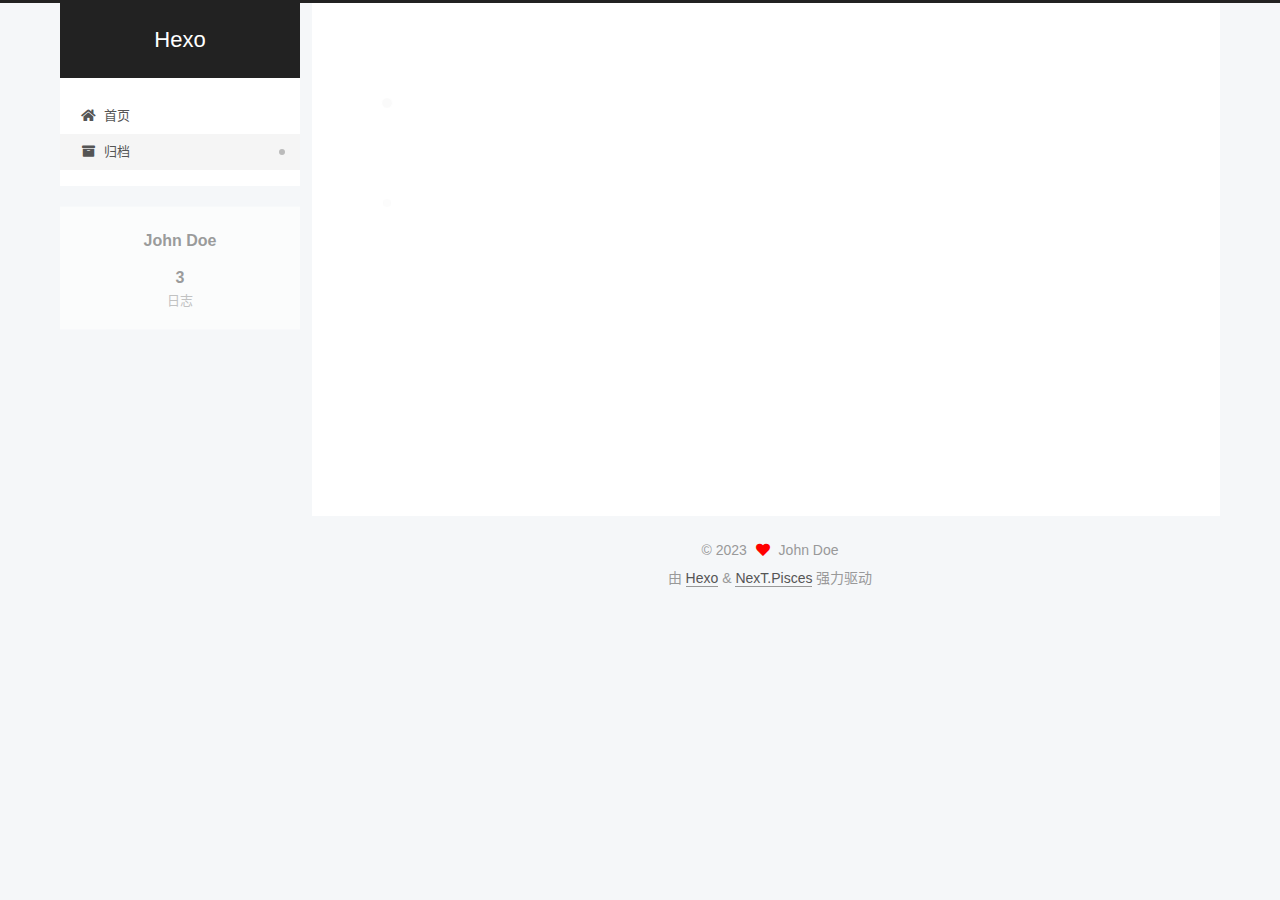
==== commit 0c071244: "Site updated: 2023-02-14 23:26:20" ====
--- a/archives/index.html
+++ b/archives/index.html
@@ -17,18 +17,18 @@
 
 <script id="hexo-configurations">
     var NexT = window.NexT || {};
-    var CONFIG = {"hostname":"example.com","root":"/","scheme":"Pisces","version":"7.8.0","exturl":false,"sidebar":{"position":"left","display":"post","padding":18,"offset":12,"onmobile":false},"copycode":{"enable":false,"show_result":false,"style":null},"back2top":{"enable":true,"sidebar":false,"scrollpercent":false},"bookmark":{"enable":false,"color":"#222","save":"auto"},"fancybox":false,"mediumzoom":false,"lazyload":false,"pangu":false,"comments":{"style":"tabs","active":null,"storage":true,"lazyload":false,"nav":null},"algolia":{"hits":{"per_page":10},"labels":{"input_placeholder":"Search for Posts","hits_empty":"We didn't find any results for the search: ${query}","hits_stats":"${hits} results found in ${time} ms"}},"localsearch":{"enable":false,"trigger":"auto","top_n_per_article":1,"unescape":false,"preload":false},"motion":{"enable":true,"async":false,"transition":{"post_block":"fadeIn","post_header":"slideDownIn","post_body":"slideDownIn","coll_header":"slideLeftIn","sidebar":"slideUpIn"}}};
+    var CONFIG = {"hostname":"jk-solution.github.io","root":"/","scheme":"Pisces","version":"7.8.0","exturl":false,"sidebar":{"position":"left","display":"post","padding":18,"offset":12,"onmobile":false},"copycode":{"enable":false,"show_result":false,"style":null},"back2top":{"enable":true,"sidebar":false,"scrollpercent":false},"bookmark":{"enable":false,"color":"#222","save":"auto"},"fancybox":false,"mediumzoom":false,"lazyload":false,"pangu":false,"comments":{"style":"tabs","active":null,"storage":true,"lazyload":false,"nav":null},"algolia":{"hits":{"per_page":10},"labels":{"input_placeholder":"Search for Posts","hits_empty":"We didn't find any results for the search: ${query}","hits_stats":"${hits} results found in ${time} ms"}},"localsearch":{"enable":false,"trigger":"auto","top_n_per_article":1,"unescape":false,"preload":false},"motion":{"enable":true,"async":false,"transition":{"post_block":"fadeIn","post_header":"slideDownIn","post_body":"slideDownIn","coll_header":"slideLeftIn","sidebar":"slideUpIn"}}};
   </script>
 
   <meta property="og:type" content="website">
 <meta property="og:title" content="Hexo">
-<meta property="og:url" content="http://example.com/archives/index.html">
+<meta property="og:url" content="https://jk-solution.github.io/archives/index.html">
 <meta property="og:site_name" content="Hexo">
 <meta property="og:locale" content="zh_CN">
 <meta property="article:author" content="John Doe">
 <meta name="twitter:card" content="summary">
 
-<link rel="canonical" href="http://example.com/archives/">
+<link rel="canonical" href="https://jk-solution.github.io/archives/">
 
 
 <script id="page-configurations">
@@ -148,13 +148,33 @@
   <div class="post-block">
     <div class="posts-collapse">
       <div class="collection-title">
-        <span class="collection-header">嗯..! 目前共计 2 篇日志。 继续努力。</span>
+        <span class="collection-header">嗯..! 目前共计 3 篇日志。 继续努力。</span>
       </div>
 
       
     <div class="collection-year">
       <span class="collection-header">2023</span>
     </div>
+
+  <article itemscope itemtype="http://schema.org/Article">
+    <header class="post-header">
+
+      <div class="post-meta">
+        <time itemprop="dateCreated"
+              datetime="2023-02-14T23:18:48+08:00"
+              content="2023-02-14">
+          02-14
+        </time>
+      </div>
+
+      <div class="post-title">
+          <a class="post-title-link" href="/2023/02/14/%E6%88%91%E7%9A%84%E5%B0%8F%E4%B8%96%E7%95%8C/" itemprop="url">
+            <span itemprop="name">我的小世界</span>
+          </a>
+      </div>
+
+    </header>
+  </article>
 
   <article itemscope itemtype="http://schema.org/Article">
     <header class="post-header">
@@ -268,7 +288,7 @@
       <div class="site-state-item site-state-posts">
           <a href="/archives/">
         
-          <span class="site-state-item-count">2</span>
+          <span class="site-state-item-count">3</span>
           <span class="site-state-item-name">日志</span>
         </a>
       </div>
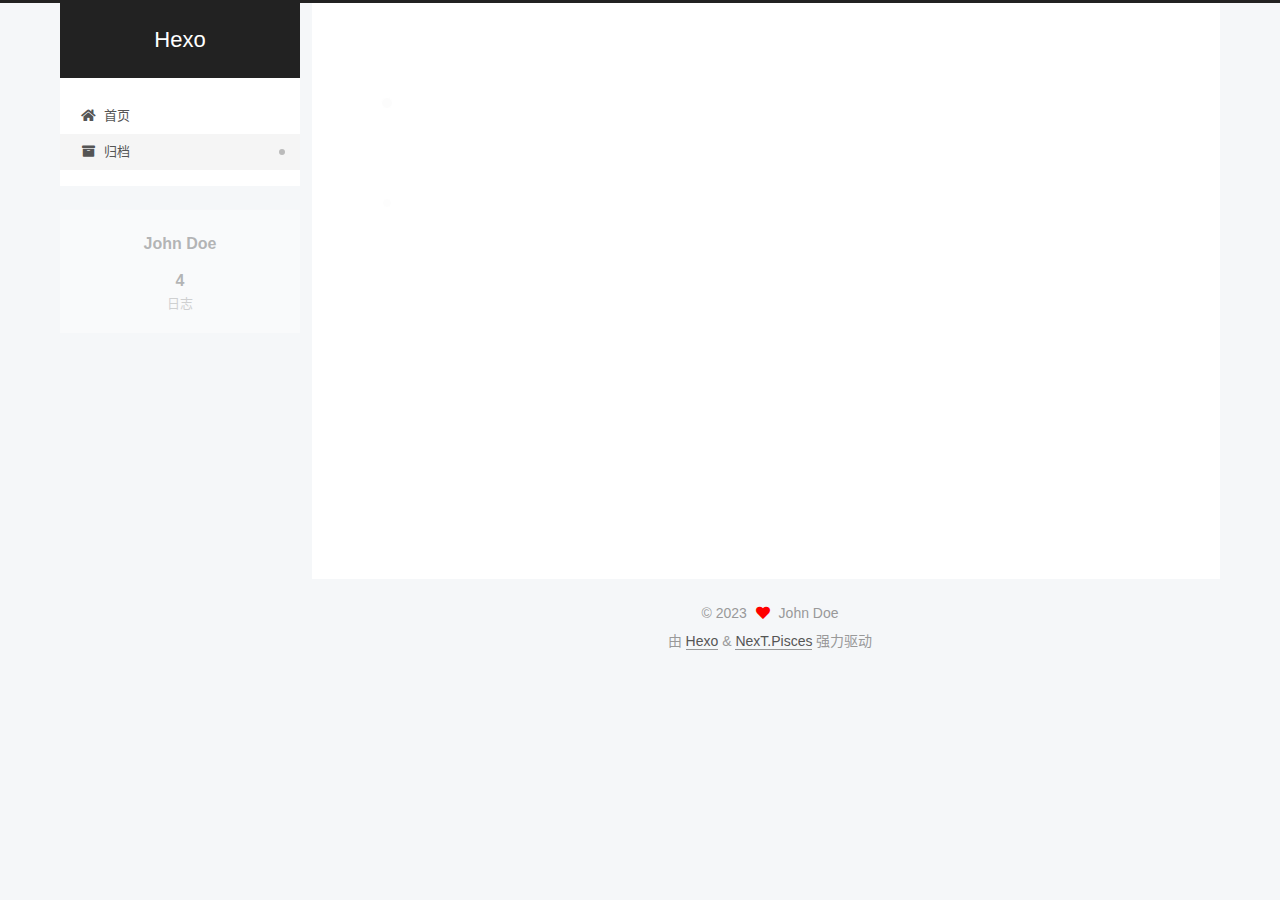
==== commit bc38ce30: "Site updated: 2023-02-14 23:29:44" ====
--- a/archives/index.html
+++ b/archives/index.html
@@ -148,13 +148,33 @@
   <div class="post-block">
     <div class="posts-collapse">
       <div class="collection-title">
-        <span class="collection-header">嗯..! 目前共计 3 篇日志。 继续努力。</span>
+        <span class="collection-header">嗯..! 目前共计 4 篇日志。 继续努力。</span>
       </div>
 
       
     <div class="collection-year">
       <span class="collection-header">2023</span>
     </div>
+
+  <article itemscope itemtype="http://schema.org/Article">
+    <header class="post-header">
+
+      <div class="post-meta">
+        <time itemprop="dateCreated"
+              datetime="2023-02-14T23:28:21+08:00"
+              content="2023-02-14">
+          02-14
+        </time>
+      </div>
+
+      <div class="post-title">
+          <a class="post-title-link" href="/2023/02/14/%E5%86%99%E5%8D%9A%E5%AE%A2%E6%98%AF%E4%B8%BA%E4%BA%86%E5%95%A5/" itemprop="url">
+            <span itemprop="name">写博客是为了啥</span>
+          </a>
+      </div>
+
+    </header>
+  </article>
 
   <article itemscope itemtype="http://schema.org/Article">
     <header class="post-header">
@@ -288,7 +308,7 @@
       <div class="site-state-item site-state-posts">
           <a href="/archives/">
         
-          <span class="site-state-item-count">3</span>
+          <span class="site-state-item-count">4</span>
           <span class="site-state-item-name">日志</span>
         </a>
       </div>
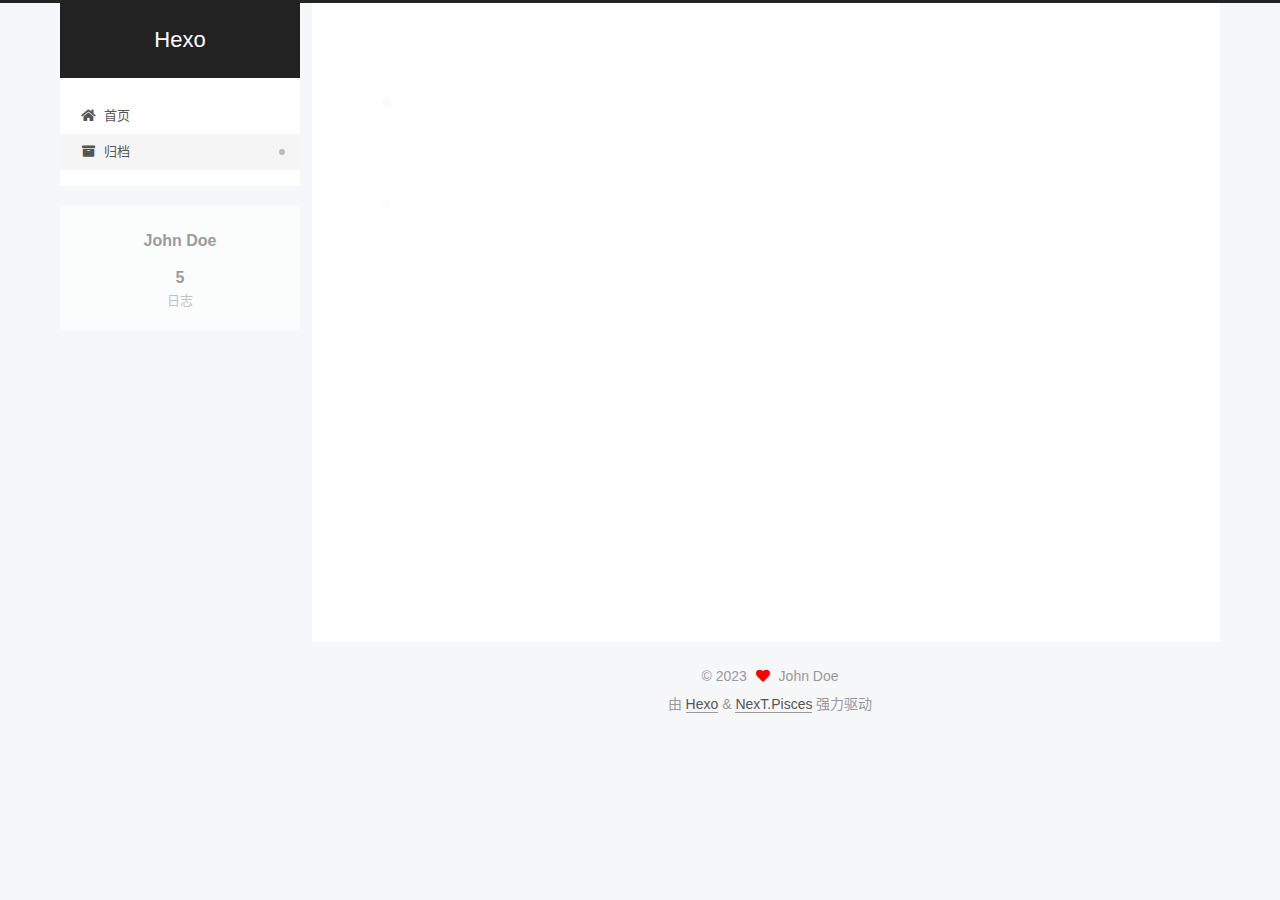
==== commit 1a37d640: "Site updated: 2023-02-14 23:34:17" ====
--- a/archives/index.html
+++ b/archives/index.html
@@ -148,13 +148,33 @@
   <div class="post-block">
     <div class="posts-collapse">
       <div class="collection-title">
-        <span class="collection-header">嗯..! 目前共计 4 篇日志。 继续努力。</span>
+        <span class="collection-header">嗯..! 目前共计 5 篇日志。 继续努力。</span>
       </div>
 
       
     <div class="collection-year">
       <span class="collection-header">2023</span>
     </div>
+
+  <article itemscope itemtype="http://schema.org/Article">
+    <header class="post-header">
+
+      <div class="post-meta">
+        <time itemprop="dateCreated"
+              datetime="2023-02-14T23:32:01+08:00"
+              content="2023-02-14">
+          02-14
+        </time>
+      </div>
+
+      <div class="post-title">
+          <a class="post-title-link" href="/2023/02/14/fuck-this-world/" itemprop="url">
+            <span itemprop="name">fuck this world</span>
+          </a>
+      </div>
+
+    </header>
+  </article>
 
   <article itemscope itemtype="http://schema.org/Article">
     <header class="post-header">
@@ -308,7 +328,7 @@
       <div class="site-state-item site-state-posts">
           <a href="/archives/">
         
-          <span class="site-state-item-count">4</span>
+          <span class="site-state-item-count">5</span>
           <span class="site-state-item-name">日志</span>
         </a>
       </div>
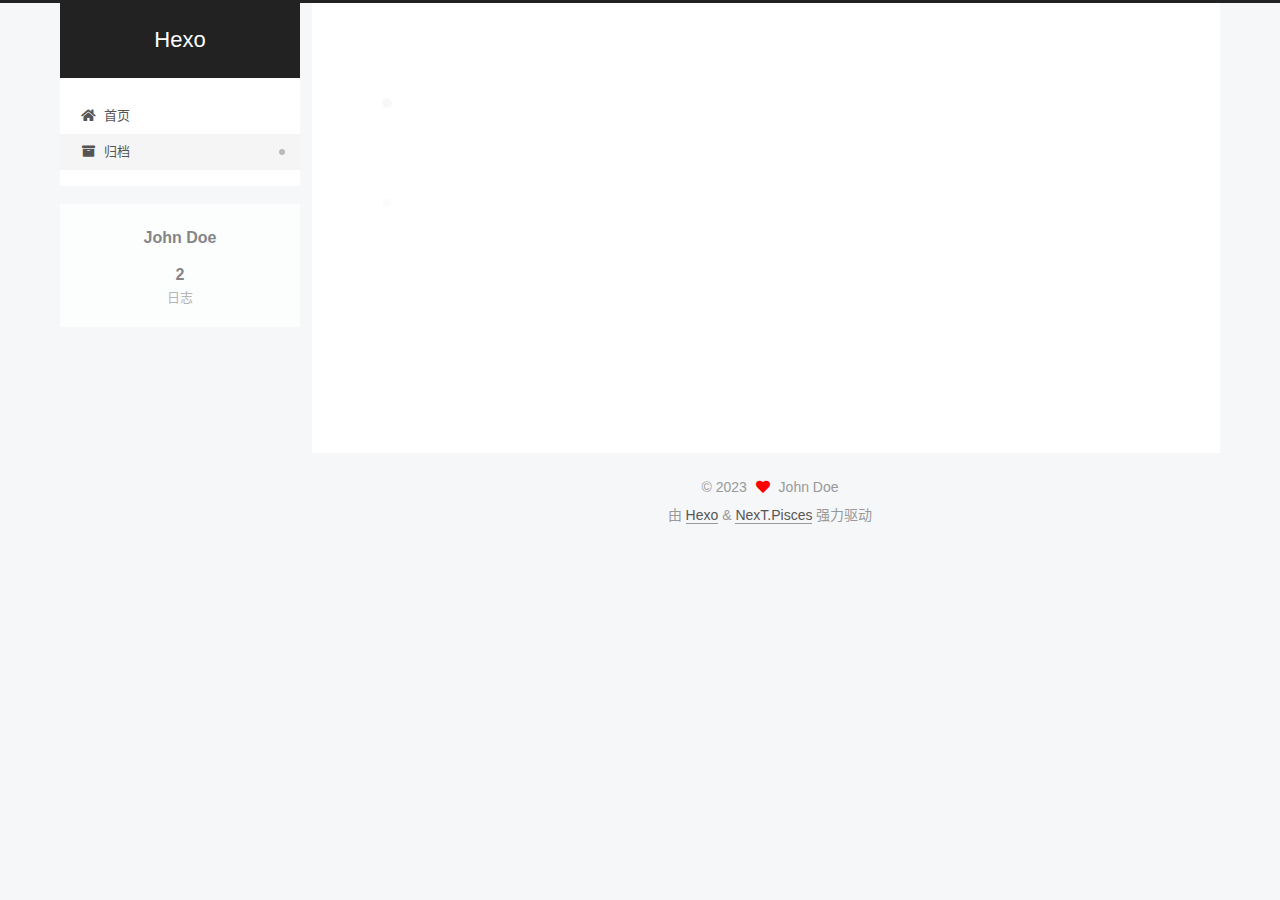
==== commit c194fda6: "Site updated: 2023-02-14 23:53:29" ====
--- a/archives/index.html
+++ b/archives/index.html
@@ -148,7 +148,7 @@
   <div class="post-block">
     <div class="posts-collapse">
       <div class="collection-title">
-        <span class="collection-header">嗯..! 目前共计 5 篇日志。 继续努力。</span>
+        <span class="collection-header">嗯..! 目前共计 2 篇日志。 继续努力。</span>
       </div>
 
       
@@ -161,35 +161,15 @@
 
       <div class="post-meta">
         <time itemprop="dateCreated"
-              datetime="2023-02-14T23:32:01+08:00"
+              datetime="2023-02-14T23:53:06+08:00"
               content="2023-02-14">
           02-14
         </time>
       </div>
 
       <div class="post-title">
-          <a class="post-title-link" href="/2023/02/14/fuck-this-world/" itemprop="url">
-            <span itemprop="name">fuck this world</span>
-          </a>
-      </div>
-
-    </header>
-  </article>
-
-  <article itemscope itemtype="http://schema.org/Article">
-    <header class="post-header">
-
-      <div class="post-meta">
-        <time itemprop="dateCreated"
-              datetime="2023-02-14T23:28:21+08:00"
-              content="2023-02-14">
-          02-14
-        </time>
-      </div>
-
-      <div class="post-title">
-          <a class="post-title-link" href="/2023/02/14/%E5%86%99%E5%8D%9A%E5%AE%A2%E6%98%AF%E4%B8%BA%E4%BA%86%E5%95%A5/" itemprop="url">
-            <span itemprop="name">写博客是为了啥</span>
+          <a class="post-title-link" href="/2023/02/14/%E8%BF%99%E6%98%AF%E4%B8%80%E4%B8%AA%E6%B5%8B%E8%AF%95%E6%96%87%E6%A1%A3%EF%BC%8C%E4%B8%BA%E4%BA%86%E5%AF%BB%E6%89%BE%E4%B8%80%E4%B8%AA%E6%96%B9%E4%BE%BF%E7%9A%84markdown%E7%BC%96%E8%BE%91%E5%99%A8/" itemprop="url">
+            <span itemprop="name">未命名</span>
           </a>
       </div>
 
@@ -210,46 +190,6 @@
       <div class="post-title">
           <a class="post-title-link" href="/2023/02/14/%E6%88%91%E7%9A%84%E5%B0%8F%E4%B8%96%E7%95%8C/" itemprop="url">
             <span itemprop="name">我的小世界</span>
-          </a>
-      </div>
-
-    </header>
-  </article>
-
-  <article itemscope itemtype="http://schema.org/Article">
-    <header class="post-header">
-
-      <div class="post-meta">
-        <time itemprop="dateCreated"
-              datetime="2023-02-14T23:00:04+08:00"
-              content="2023-02-14">
-          02-14
-        </time>
-      </div>
-
-      <div class="post-title">
-          <a class="post-title-link" href="/2023/02/14/my-blog/" itemprop="url">
-            <span itemprop="name">my blog</span>
-          </a>
-      </div>
-
-    </header>
-  </article>
-
-  <article itemscope itemtype="http://schema.org/Article">
-    <header class="post-header">
-
-      <div class="post-meta">
-        <time itemprop="dateCreated"
-              datetime="2023-02-14T21:54:03+08:00"
-              content="2023-02-14">
-          02-14
-        </time>
-      </div>
-
-      <div class="post-title">
-          <a class="post-title-link" href="/2023/02/14/hello-world/" itemprop="url">
-            <span itemprop="name">Hello World</span>
           </a>
       </div>
 
@@ -328,7 +268,7 @@
       <div class="site-state-item site-state-posts">
           <a href="/archives/">
         
-          <span class="site-state-item-count">5</span>
+          <span class="site-state-item-count">2</span>
           <span class="site-state-item-name">日志</span>
         </a>
       </div>
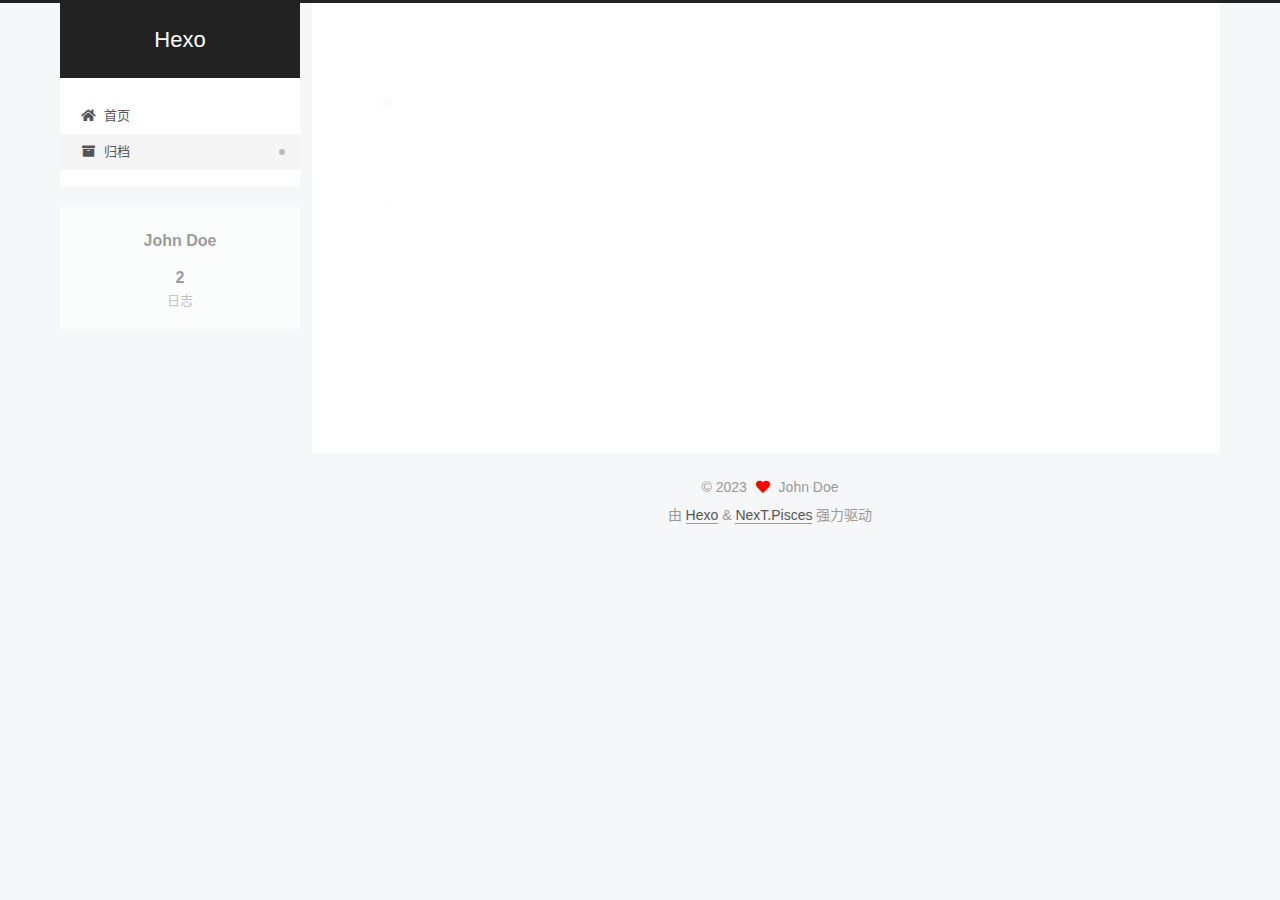
==== commit cd171d36: "Site updated: 2023-02-15 00:00:52" ====
--- a/archives/index.html
+++ b/archives/index.html
@@ -161,15 +161,15 @@
 
       <div class="post-meta">
         <time itemprop="dateCreated"
-              datetime="2023-02-14T23:53:06+08:00"
+              datetime="2023-02-14T23:18:48+08:00"
               content="2023-02-14">
           02-14
         </time>
       </div>
 
       <div class="post-title">
-          <a class="post-title-link" href="/2023/02/14/%E8%BF%99%E6%98%AF%E4%B8%80%E4%B8%AA%E6%B5%8B%E8%AF%95%E6%96%87%E6%A1%A3%EF%BC%8C%E4%B8%BA%E4%BA%86%E5%AF%BB%E6%89%BE%E4%B8%80%E4%B8%AA%E6%96%B9%E4%BE%BF%E7%9A%84markdown%E7%BC%96%E8%BE%91%E5%99%A8/" itemprop="url">
-            <span itemprop="name">未命名</span>
+          <a class="post-title-link" href="/2023/02/14/%E6%88%91%E7%9A%84%E5%B0%8F%E4%B8%96%E7%95%8C/" itemprop="url">
+            <span itemprop="name">我的小世界</span>
           </a>
       </div>
 
@@ -188,8 +188,8 @@
       </div>
 
       <div class="post-title">
-          <a class="post-title-link" href="/2023/02/14/%E6%88%91%E7%9A%84%E5%B0%8F%E4%B8%96%E7%95%8C/" itemprop="url">
-            <span itemprop="name">我的小世界</span>
+          <a class="post-title-link" href="/2023/02/14/%E6%B5%8B%E8%AF%95%E6%96%87%E6%A1%A3/" itemprop="url">
+            <span itemprop="name">测试文档</span>
           </a>
       </div>
 
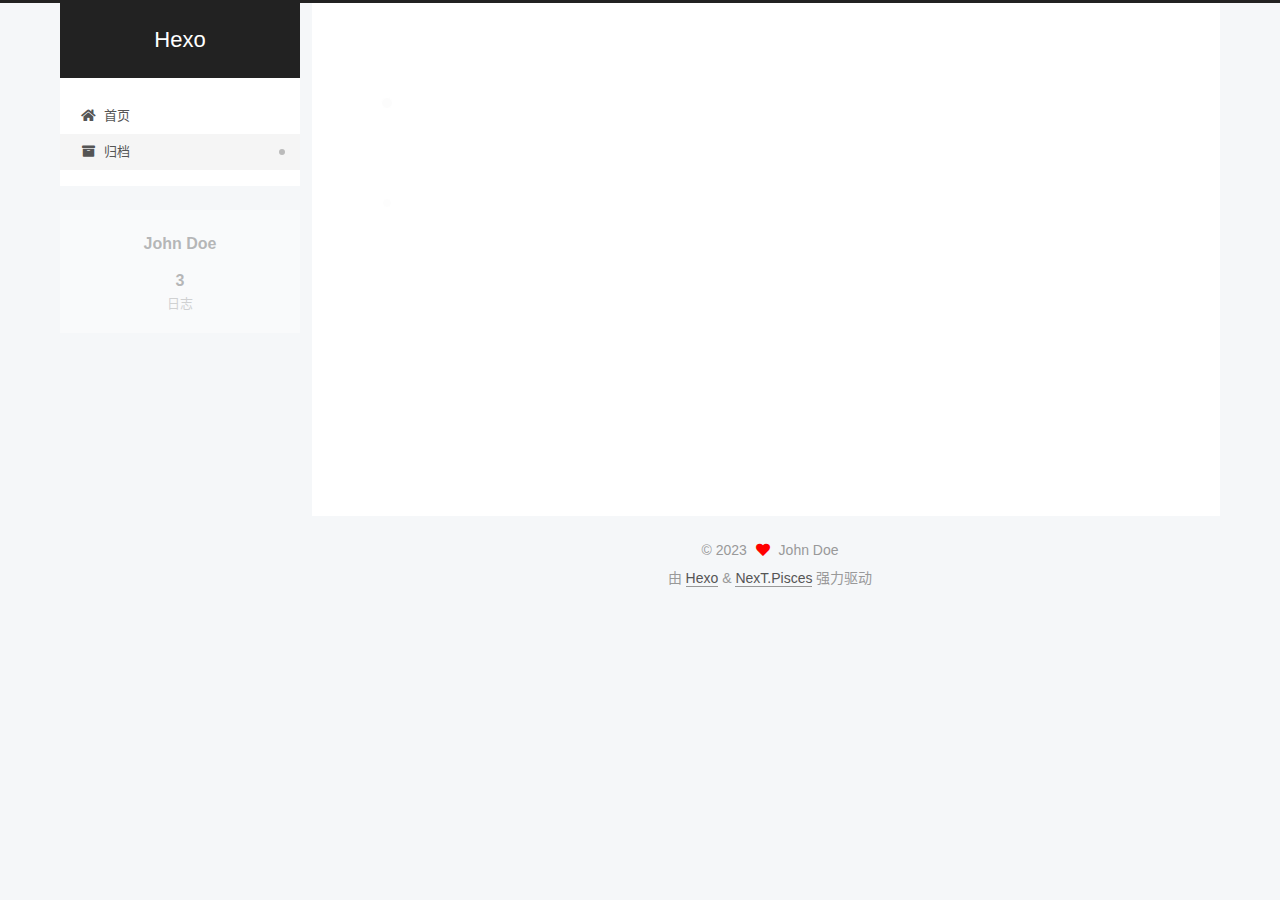
==== commit 4e3f1869: "Site updated: 2023-02-21 22:03:30" ====
--- a/archives/index.html
+++ b/archives/index.html
@@ -148,13 +148,33 @@
   <div class="post-block">
     <div class="posts-collapse">
       <div class="collection-title">
-        <span class="collection-header">嗯..! 目前共计 2 篇日志。 继续努力。</span>
+        <span class="collection-header">嗯..! 目前共计 3 篇日志。 继续努力。</span>
       </div>
 
       
     <div class="collection-year">
       <span class="collection-header">2023</span>
     </div>
+
+  <article itemscope itemtype="http://schema.org/Article">
+    <header class="post-header">
+
+      <div class="post-meta">
+        <time itemprop="dateCreated"
+              datetime="2023-02-21T22:03:00+08:00"
+              content="2023-02-21">
+          02-21
+        </time>
+      </div>
+
+      <div class="post-title">
+          <a class="post-title-link" href="/2023/02/21/%E6%8A%98%E5%8F%A0%E5%BA%8A/" itemprop="url">
+            <span itemprop="name">折叠床</span>
+          </a>
+      </div>
+
+    </header>
+  </article>
 
   <article itemscope itemtype="http://schema.org/Article">
     <header class="post-header">
@@ -268,7 +288,7 @@
       <div class="site-state-item site-state-posts">
           <a href="/archives/">
         
-          <span class="site-state-item-count">2</span>
+          <span class="site-state-item-count">3</span>
           <span class="site-state-item-name">日志</span>
         </a>
       </div>
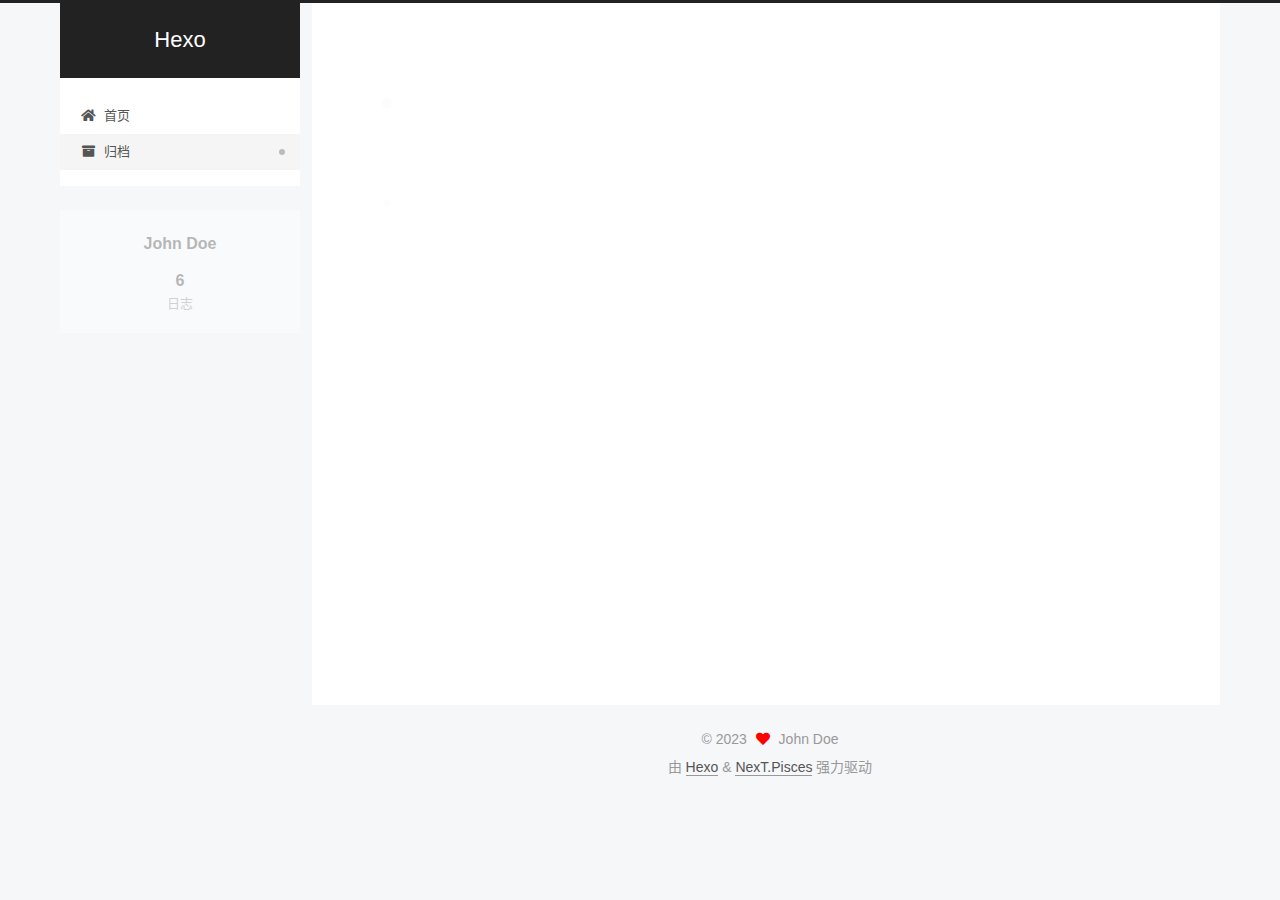
==== commit c54dcd87: "Site updated: 2023-02-28 21:49:19" ====
--- a/archives/index.html
+++ b/archives/index.html
@@ -148,7 +148,7 @@
   <div class="post-block">
     <div class="posts-collapse">
       <div class="collection-title">
-        <span class="collection-header">嗯..! 目前共计 3 篇日志。 继续努力。</span>
+        <span class="collection-header">嗯..! 目前共计 6 篇日志。 继续努力。</span>
       </div>
 
       
@@ -161,6 +161,66 @@
 
       <div class="post-meta">
         <time itemprop="dateCreated"
+              datetime="2023-02-28T21:46:18+08:00"
+              content="2023-02-28">
+          02-28
+        </time>
+      </div>
+
+      <div class="post-title">
+          <a class="post-title-link" href="/2023/02/28/%E7%9C%9F%E7%90%86%E4%B8%8E%E5%93%B2%E5%AD%A6/" itemprop="url">
+            <span itemprop="name">真理与哲学</span>
+          </a>
+      </div>
+
+    </header>
+  </article>
+
+  <article itemscope itemtype="http://schema.org/Article">
+    <header class="post-header">
+
+      <div class="post-meta">
+        <time itemprop="dateCreated"
+              datetime="2023-02-27T22:00:00+08:00"
+              content="2023-02-27">
+          02-27
+        </time>
+      </div>
+
+      <div class="post-title">
+          <a class="post-title-link" href="/2023/02/27/%E5%BC%80%E5%8F%91%E4%B8%AD%E7%9A%84%E5%BB%BA%E6%A8%A1%E6%96%B9%E5%BC%8F/" itemprop="url">
+            <span itemprop="name">DDD的建模方式</span>
+          </a>
+      </div>
+
+    </header>
+  </article>
+
+  <article itemscope itemtype="http://schema.org/Article">
+    <header class="post-header">
+
+      <div class="post-meta">
+        <time itemprop="dateCreated"
+              datetime="2023-02-27T22:00:00+08:00"
+              content="2023-02-27">
+          02-27
+        </time>
+      </div>
+
+      <div class="post-title">
+          <a class="post-title-link" href="/2023/02/27/ddd%E4%B8%AD%E9%97%A8%E9%9D%A2%E7%9A%84%E8%AE%BE%E8%AE%A1%E5%8E%9F%E5%88%99/" itemprop="url">
+            <span itemprop="name">DDD中门面的设计原则</span>
+          </a>
+      </div>
+
+    </header>
+  </article>
+
+  <article itemscope itemtype="http://schema.org/Article">
+    <header class="post-header">
+
+      <div class="post-meta">
+        <time itemprop="dateCreated"
               datetime="2023-02-21T22:03:00+08:00"
               content="2023-02-21">
           02-21
@@ -209,7 +269,7 @@
 
       <div class="post-title">
           <a class="post-title-link" href="/2023/02/14/%E6%B5%8B%E8%AF%95%E6%96%87%E6%A1%A3/" itemprop="url">
-            <span itemprop="name">测试文档</span>
+            <span itemprop="name">hexo命令整理</span>
           </a>
       </div>
 
@@ -288,7 +348,7 @@
       <div class="site-state-item site-state-posts">
           <a href="/archives/">
         
-          <span class="site-state-item-count">3</span>
+          <span class="site-state-item-count">6</span>
           <span class="site-state-item-name">日志</span>
         </a>
       </div>
